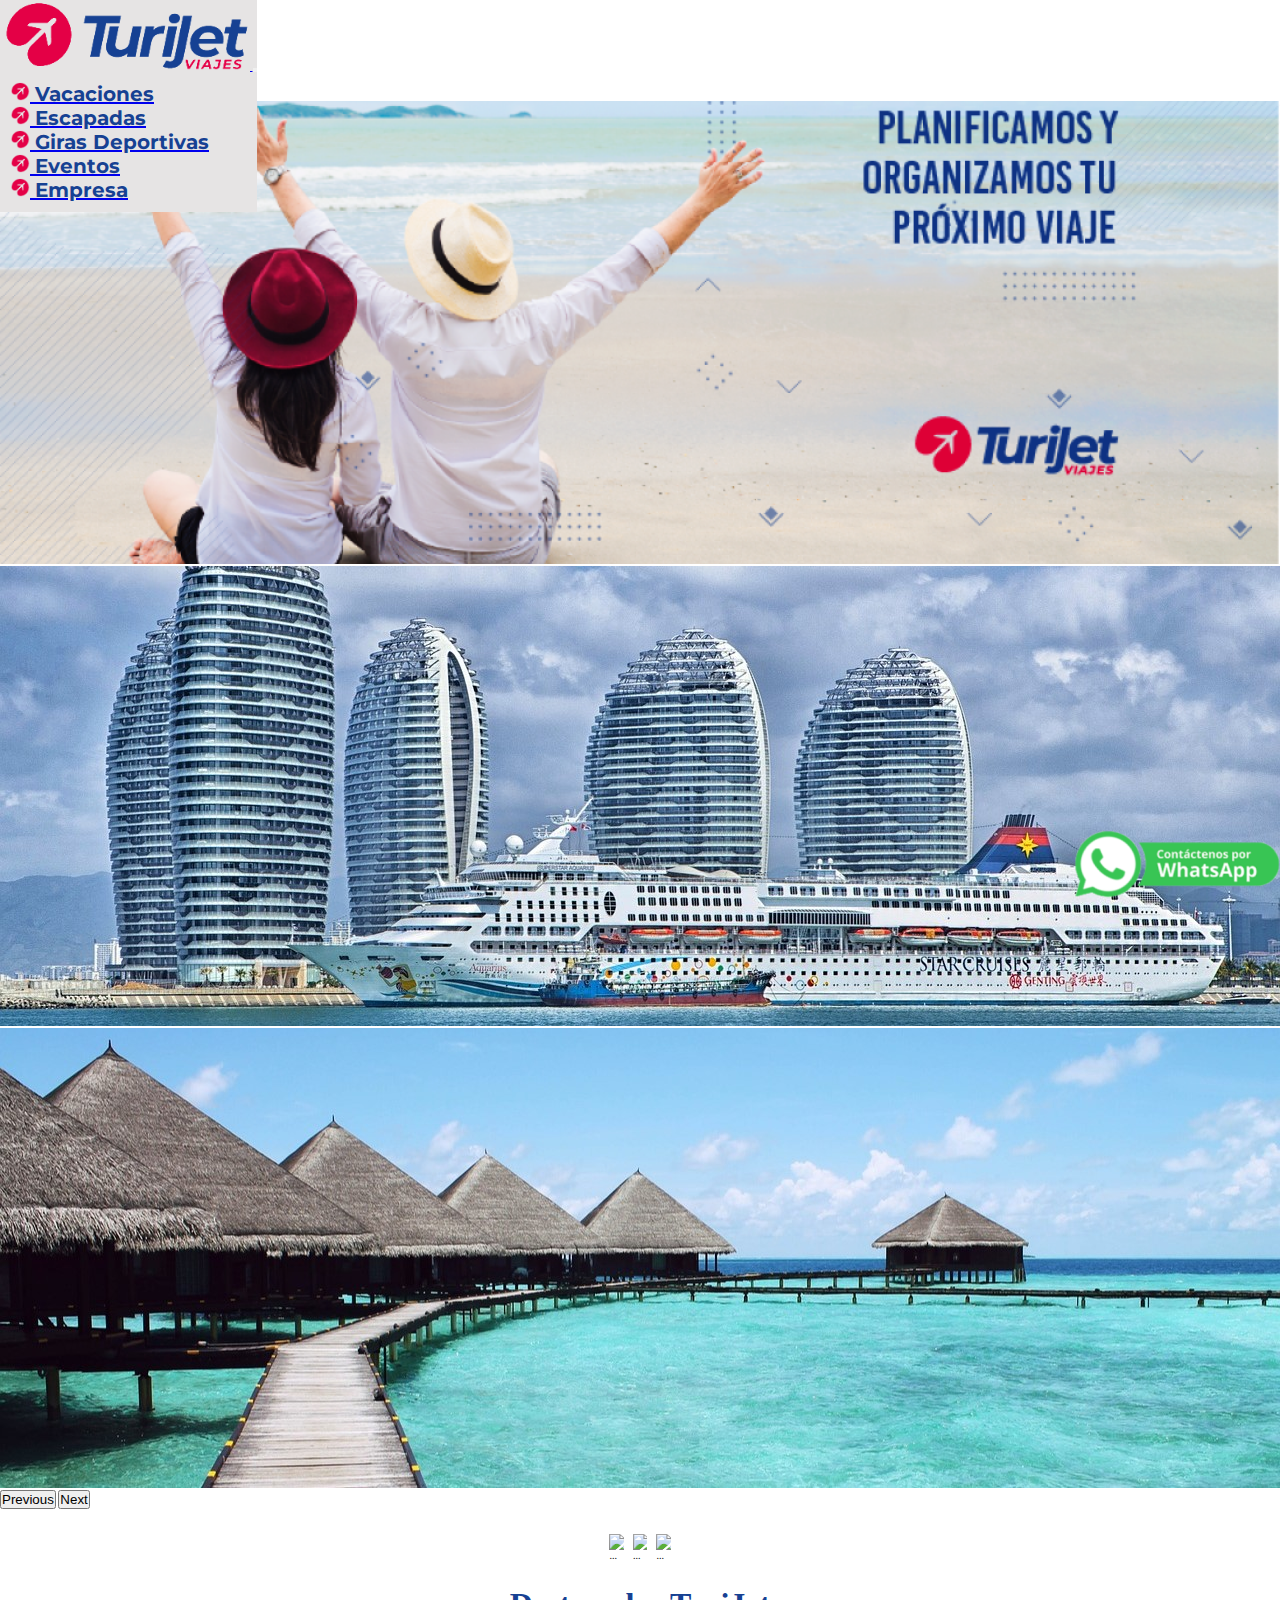
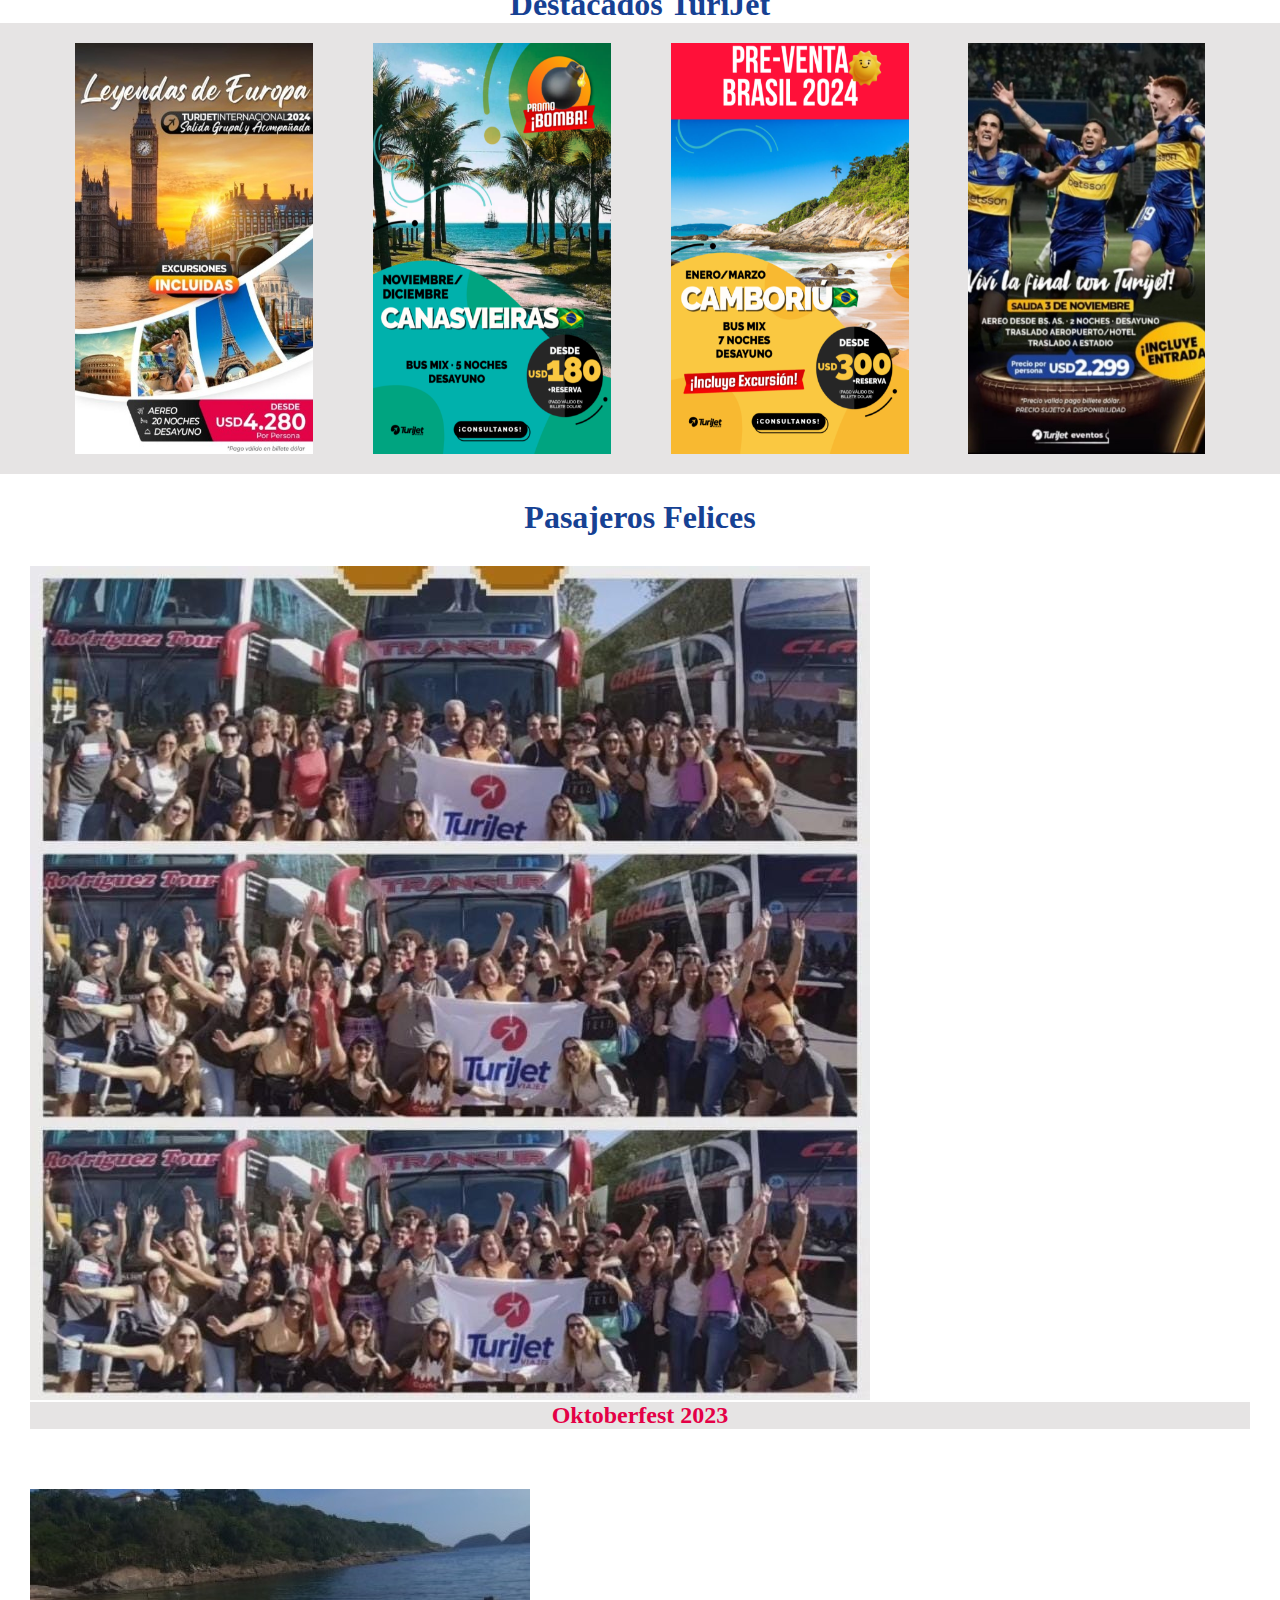
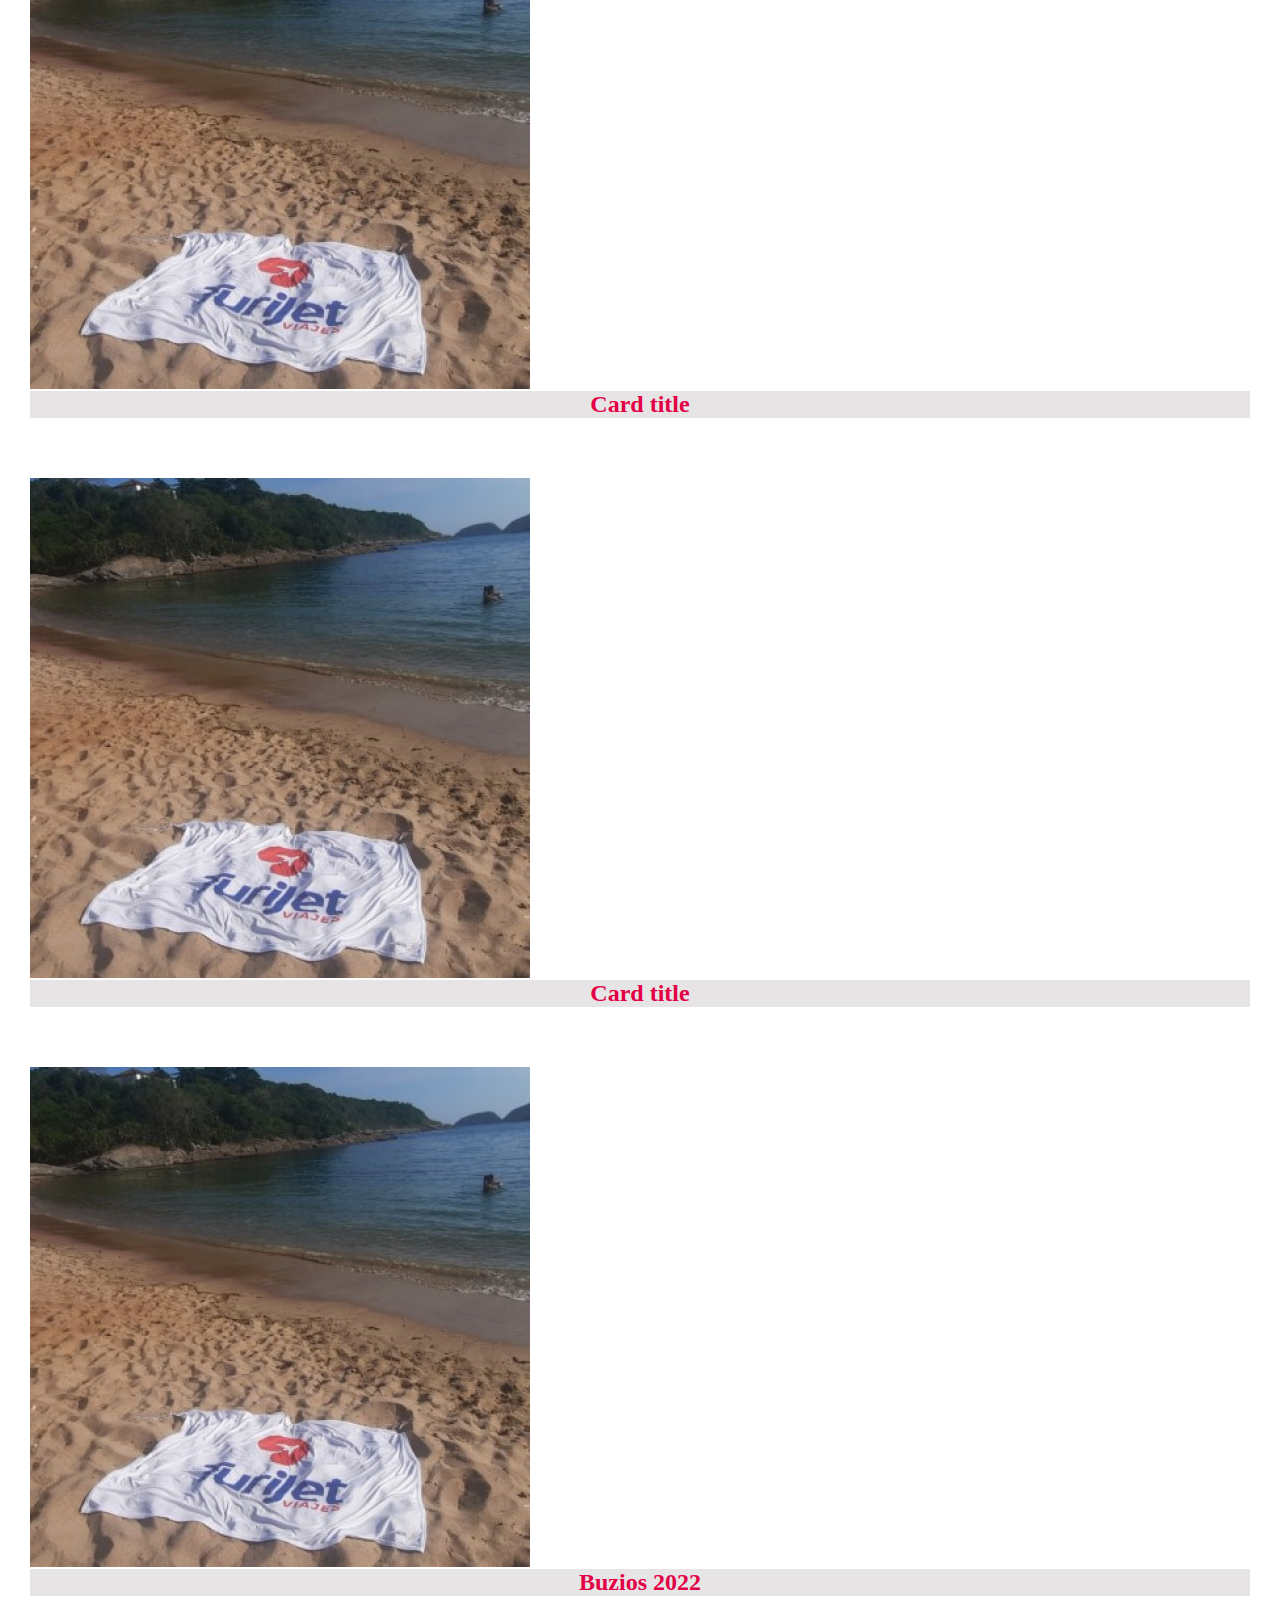
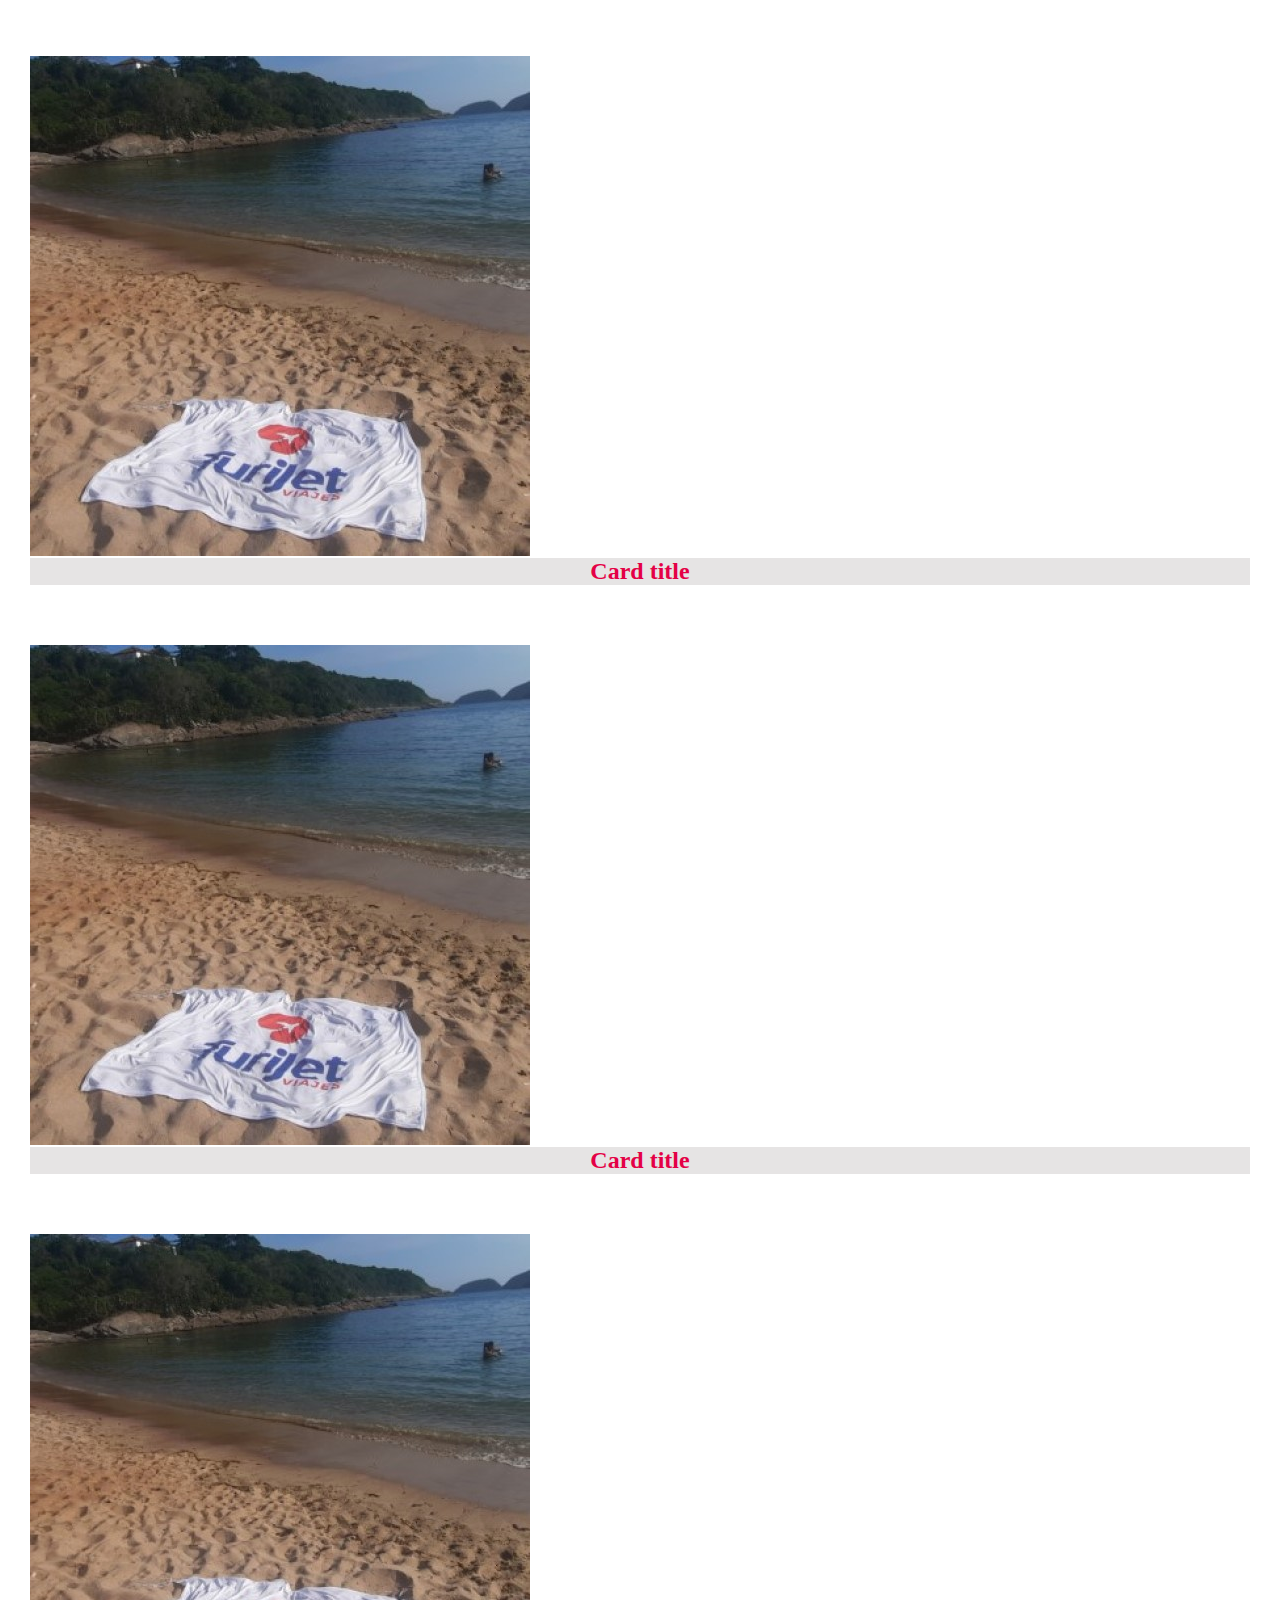
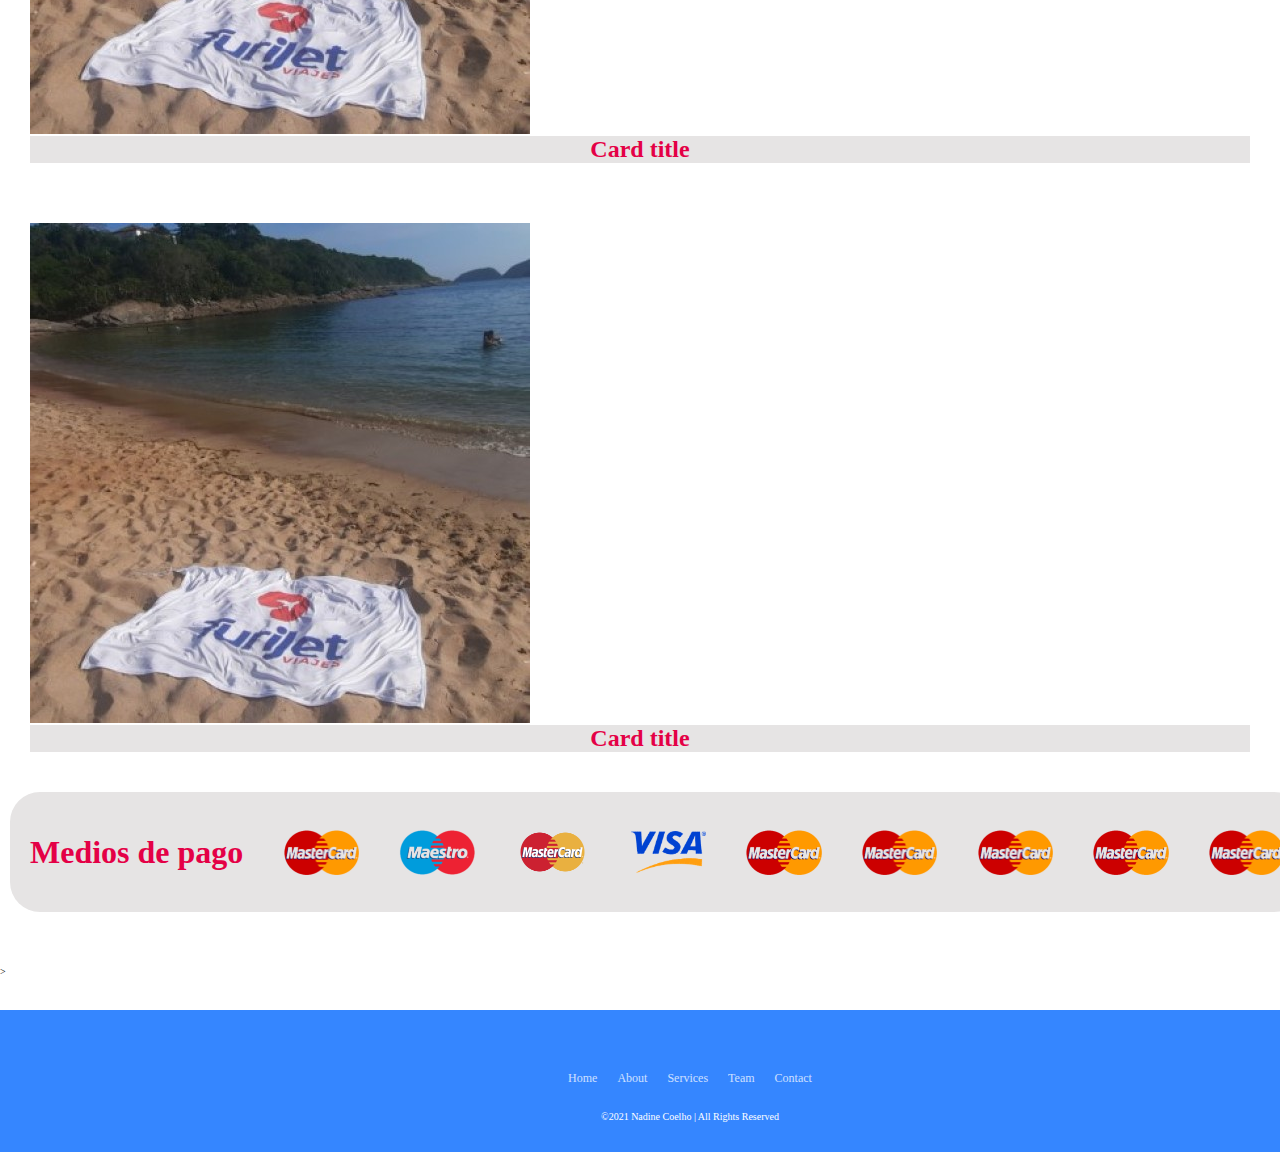
==== index.html @ 363be95a "Primera subida del proyecto, solo Index" ====
<!doctype html>
<html lang="en">
  <head>
    <meta charset="utf-8">
    <meta name="viewport" content="width=device-width, initial-scale=1">
    <link rel="icon" href="./Images/Logos/logo2.png">
    <title>Turijet.com.ar</title>
    <link href="https://cdn.jsdelivr.net/npm/bootstrap@5.3.1/dist/css/bootstrap.min.css" rel="stylesheet" integrity="sha384-4bw+/aepP/YC94hEpVNVgiZdgIC5+VKNBQNGCHeKRQN+PtmoHDEXuppvnDJzQIu9" crossorigin="anonymous">
    <link rel="stylesheet" href="./Css/Style.css">
</head>

  <body>
    <header>

      <nav class="navbar navbar-expand-lg bg-body-tertiary">
        <div class="container-fluid navpadre">
          <a class="navbar-brand" href="#">
            <img src="./Images/Logos/logo.png" alt="Logo" width="250" height="70">
          </a>
          <button class="navbar-toggler" type="button" data-bs-toggle="collapse" data-bs-target="#navbarNavAltMarkup" aria-controls="navbarNavAltMarkup" aria-expanded="false" aria-label="Toggle navigation">
            <span class="navbar-toggler-icon"></span>
          </button>
          <div class="collapse navbar-collapse " id="navbarNavAltMarkup">
            <div class="navbar-nav">
              
              <div class="botones">

              <a class="nav-link" aria-current="page" href="http://www.turismo.com.ar">
                <img src="./Images/Logos/logo2.png" class="logonav" alt="logo_chico" width="20"> 
                <span class="botone">
                Vacaciones
                </span>
              </a>

              </div>

              <div class="botones">

              <a class="nav-link probar" href="#">
                <img src="./Images/Logos/logo2.png" class="logonav" alt="logo_chico" width="20">
                <span class="botone">
                Escapadas
                </span>
              </a>
            </div>

            <div class="botones">
              
              
              <a class="nav-link" href="#">
                <img src="./Images/Logos/logo2.png" class="logonav" alt="logo_chico" width="20">
                <span class="botone">
                Giras Deportivas
                </span>
              </a>
            </div>

            <div class="botones">


              <a class="nav-link" href="#">
                <img src="./Images/Logos/logo2.png" class="logonav" alt="logo_chico" width="20">
                <span class="botone">
                  Eventos
              </span>
              </a>
              
            </div>
              <div class="botones">
              
              <a class="nav-link probar" href="#">
                <img src="./Images/Logos/logo2.png" class="logonav" alt="logo_chico" width="20">
                <span class="botone">
                Empresa
                </span>
              </a>
            </div>

          </div>
          </div>
        </div>
      </nav>

    </header>
<!-- fin navbar -->


    <section>

        

        <!-- principio carrousel -->

          <div id="carouselExampleIndicators" class="carousel slide container" data-bs-ride="carousel">
              <div class="carousel-indicators">
                <button type="button" data-bs-target="#carouselExampleIndicators" data-bs-slide-to="0" class="active" aria-current="true" aria-label="Slide 1"></button>
                <button type="button" data-bs-target="#carouselExampleIndicators" data-bs-slide-to="1" aria-label="Slide 2"></button>
                <button type="button" data-bs-target="#carouselExampleIndicators" data-bs-slide-to="2" aria-label="Slide 3"></button>
              </div>
              <div class="carousel-inner">
                <div class="carousel-item active">
                  <img src="./Images/gif_index/baner_1.png" class="d-block w-100" alt="...">
                </div>
                <div class="carousel-item">
                  <img src="./Images/gif_index/baner_2.jpg" class="d-block w-100" alt="...">
                </div>
                <div class="carousel-item">
                  <img src="./Images/gif_index/baner_3.jpg" class="d-block w-100" alt="...">
                </div>
              </div>
              <button class="carousel-control-prev" type="button" data-bs-target="#carouselExampleIndicators" data-bs-slide="prev">
                <span class="carousel-control-prev-icon" aria-hidden="true"></span>
                <span class="visually-hidden">Previous</span>
              </button>
              <button class="carousel-control-next" type="button" data-bs-target="#carouselExampleIndicators" data-bs-slide="next">
                <span class="carousel-control-next-icon" aria-hidden="true"></span>
                <span class="visually-hidden">Next</span>
              </button>
            </div>
    </div>
<!-- fin de carrousel -->


<!-- area Gif´s -->
<div class="grid-container">
  <div>
    <img src="./Images/gif_index/gif_1.gif" width="60%"  alt="...">
  </div>
  <div>
    <img src="./Images/gif_index/gif_1.gif" width="60%"  alt="...">
  </div>
  <div>
    <img src="./Images/gif_index/gif_1.gif" width="60%"  alt="...">
  </div>
</div>
<!-- area Gif´s -->

<!-- Logo Whatsapp -->
<span class="chatwa">
  <img src="./Images/Logos/botwa.png" alt="">
</span>
<!-- fin logo Whatsapp-->



<!--Principio de destacados-->
<h1>Destacados TuriJet</h1>


<div class="grid-container2">
  <div>
      <img src="./Images/gif_index/dest1.jpeg"  alt="...">
  </div>

  <div>
          <img src="./Images/gif_index/dest2.png"  alt="...">
  </div>
    
    <div>
          <img src="./Images/gif_index/dest3.png" alt="...">
    </div>

    <div>
      <img src="./Images/gif_index/dest4.jpeg" alt="...">
    </div>  
</div>
<!--Fin de destacados-->


<!--Principio Pasajeros felices-->
<h2>Pasajeros Felices</h2>

<div class="text-center">
  <div class="row row-cols-1 row-cols-sm-2 row-cols-md-4 scrole">
    <div class="col contpass">
      
      <div class="card text-bg-dark">
        <img src="./Images/gif_index/pasaj_fel/pas66.jpeg" class="card-img" alt="...">
        <div class="card-img-overlay">
          <h5 class="card-title">Oktoberfest 2023</h5>
          
        </div>
      </div>

    </div>
    <div class="col contpass">
      
      <div class="card text-bg-dark">
        <img src="./Images/gif_index/pasaj_fel/pas4.jpg" class="card-img" alt="...">
        <div class="card-img-overlay">
          <h5 class="card-title">Card title</h5>
          <!-- <p class="card-text">This is a wider card with supporting text below as a natural lead-in to additional content. This content is a little bit longer.</p>
          <p class="card-text"><small>Last updated 3 mins ago</small></p> -->
        </div>
      </div>

    </div>
    <div class="col contpass">
      
      <div class="card text-bg-dark">
        <img src="./Images/gif_index/pasaj_fel/pas4.jpg" class="card-img" alt="...">
        <div class="card-img-overlay">
          <h5 class="card-title">Card title</h5>
          <!-- <p class="card-text">This is a wider card with supporting text below as a natural lead-in to additional content. This content is a little bit longer.</p>
          <p class="card-text"><small>Last updated 3 mins ago</small></p> -->
        </div>
      </div>

    </div>
    <div class="col contpass">
      
      <div class="card text-bg-dark">
        <img src="./Images/gif_index/pasaj_fel/pas4.jpg" class="card-img" alt="...">
        <div class="card-img-overlay">
          <h5 class="card-title">Buzios 2022</h5>
          <!-- <p class="card-text">This is a wider card with supporting text below as a natural lead-in to additional content. This content is a little bit longer.</p>
          <p class="card-text"><small>Last updated 3 mins ago</small></p> -->
        </div>
      </div>

    </div>
    <div class="col contpass">
      
      <div class="card text-bg-dark">
        <img src="./Images/gif_index/pasaj_fel/pas4.jpg" class="card-img" alt="...">
        <div class="card-img-overlay">
          <h5 class="card-title">Card title</h5>
          <!-- <p class="card-text">This is a wider card with supporting text below as a natural lead-in to additional content. This content is a little bit longer.</p>
          <p class="card-text"><small>Last updated 3 mins ago</small></p> -->
        </div>
      </div>

    </div>
    <div class="col contpass">
      
      <div class="card text-bg-dark">
        <img src="./Images/gif_index/pasaj_fel/pas4.jpg" class="card-img" alt="...">
        <div class="card-img-overlay">
          <h5 class="card-title">Card title</h5>
          <!-- <p class="card-text">This is a wider card with supporting text below as a natural lead-in to additional content. This content is a little bit longer.</p>
          <p class="card-text"><small>Last updated 3 mins ago</small></p> -->
        </div>
      </div>

    </div>
    <div class="col contpass">
      
      <div class="card text-bg-dark">
        <img src="./Images/gif_index/pasaj_fel/pas4.jpg" class="card-img" alt="...">
        <div class="card-img-overlay">
          <h5 class="card-title">Card title</h5>
          <!-- <p class="card-text">This is a wider card with supporting text below as a natural lead-in to additional content. This content is a little bit longer.</p>
          <p class="card-text"><small>Last updated 3 mins ago</small></p> -->
        </div>
      </div>

    </div>
    <div class="col contpass">
      
      <div class="card text-bg-dark">
        <img src="./Images/gif_index/pasaj_fel/pas4.jpg" class="card-img" alt="...">
        <div class="card-img-overlay">
          <h5 class="card-title">Card title</h5>
          <!-- <p class="card-text">This is a wider card with supporting text below as a natural lead-in to additional content. This content is a little bit longer.</p>
          <p class="card-text"><small>Last updated 3 mins ago</small></p> -->
        </div>
      </div>

    </div>
  </div>
</div>
<!--FIN Pasajeros felices-->
        
<div class="pagos">
  <h5>Medios de pago</h5>
  <img src="./Images/gif_index/pagos/master.png" width="6%" alt="">
  <img src="./Images/gif_index/pagos/debito.png" width="6%" alt="">
  <img src="./Images/gif_index/pagos/master2.png" width="6%" alt="">
  <img src="./Images/gif_index/pagos/visa3.png" width="6%" alt="">
  <img src="./Images/gif_index/pagos/master.png" width="6%" alt="">
  <img src="./Images/gif_index/pagos/master.png" width="6%" alt="">
  <img src="./Images/gif_index/pagos/master.png" width="6%" alt="">
  <img src="./Images/gif_index/pagos/master.png" width="6%" alt="">
  <img src="./Images/gif_index/pagos/master.png" width="6%" alt="">
</div>
    </section>
<br><br><br><br>
><br><br><br><br>
   <!-- Principio de footer -->
 
   
   <footer class="footer">
    <div class="waves">
      <div class="wave" id="wave1"></div>
      <div class="wave" id="wave2"></div>
      <div class="wave" id="wave3"></div>
      <div class="wave" id="wave4"></div>
    </div>
    <ul class="social-icon">
      <li class="social-icon__item"><a class="social-icon__link" href="#">
          <ion-icon name="logo-facebook"></ion-icon>
        </a></li>
      <li class="social-icon__item"><a class="social-icon__link" href="#">
          <ion-icon name="logo-twitter"></ion-icon>
        </a></li>
      <li class="social-icon__item"><a class="social-icon__link" href="#">
          <ion-icon name="logo-linkedin"></ion-icon>
        </a></li>
      <li class="social-icon__item"><a class="social-icon__link" href="#">
          <ion-icon name="logo-instagram"></ion-icon>
        </a></li>
    </ul>
    <ul class="menu">
      <li class="menu__item"><a class="menu__link" href="#">Home</a></li>
      <li class="menu__item"><a class="menu__link" href="#">About</a></li>
      <li class="menu__item"><a class="menu__link" href="#">Services</a></li>
      <li class="menu__item"><a class="menu__link" href="#">Team</a></li>
      <li class="menu__item"><a class="menu__link" href="#">Contact</a></li>

    </ul>
    <p>&copy;2021 Nadine Coelho | All Rights Reserved</p>
  </footer>
  <script type="module" src="https://unpkg.com/ionicons@5.5.2/dist/ionicons/ionicons.esm.js"></script>
  <script nomodule src="https://unpkg.com/ionicons@5.5.2/dist/ionicons/ionicons.js"></script>
    
    <!-- fin del footer importado -->
    
    <script src="https://cdn.jsdelivr.net/npm/bootstrap@5.3.1/dist/js/bootstrap.bundle.min.js" integrity="sha384-HwwvtgBNo3bZJJLYd8oVXjrBZt8cqVSpeBNS5n7C8IVInixGAoxmnlMuBnhbgrkm" crossorigin="anonymous"></script>
  </body>
</html>
---- Css/Style.css ----
@import url('https://fonts.googleapis.com/css2?family=Montserrat:ital,wght@1,700&display=swap');



*{
    margin: 0;
    padding: 0;
    /*resetea los margenes de la pagina*/
}

html{
    font-size: 62.5%;
    }


.container-fluid{
    background-color: rgb(230, 228, 228);
    border-top: 0;
    /* border-bottom: solid 1px rgb(228, 0, 70); */
}  
  
  
  .navbar-nav{
    height: 100%;
    width: 100%;
    align-items: center;
    justify-content:space-between;
    font-family: 'Montserrat', sans-serif;
    font-size: 2rem;
    padding: 1rem 1rem;
  }

.botone{
    color: rgb(22 65, 147);
    transition: 1s;
    font-weight:bolder;
}
.botones{
    transition: 1s;
} 

.botones:hover{
    transform: scale(1.3);
    }

.botone:hover{
    color: rgb(228, 0, 70);
}


.navpadre{
    position: fixed;
    top: 0px;
    z-index: 3;
}

.carousel{
    margin-top: 90px;
}

.grid-container{
    display: grid;
    grid-template-columns: auto auto auto;
    grid-template-rows: auto;
    justify-content: center;
}


.grid-container div{
    display: flex;
    justify-content:center;
    margin-top: 25px;
    margin-bottom: 25px;
}

.grid-container div{
    transition: 1s;
    cursor: pointer;
} 

.grid-container div:hover{
    transform: scale(1.1);
    }




h1{
    text-align: center;
    color: rgb(22 65, 147); 
    font-size:xx-large; 
}


.grid-container2{
    background-color:  rgb(230, 228, 228);
    display: grid;
    grid-template-columns: auto auto auto auto;
    justify-content: center;
    margin-bottom: 25px;
}


.grid-container2 div{
    display: flex;
    justify-content:center;
}

.grid-container2 div img{
 width: 80%;   
 padding: 20px;
}

.grid-container2 div{
    transition: 1s;
} 

.grid-container2 div:hover{
    transform: scale(1.1);
    }


.chatwa{
    /* background-color: black; */
    position: fixed;
    bottom: 0px;
    right: 0px;
    z-index: 3;
}

h2{
    text-align: center;
    color: rgb(22 65, 147); 
    font-size:xx-large; 
}

.card-title{
background-color: rgb(230, 228, 228);
    color:  rgb(228, 0, 70);
    font-size:x-large;
}

h5{
    text-align: center;
    color:  rgb(228, 0, 70);
    font-size:xx-large; 
}


.contpass{
    padding: 30px;
    
}


.scrole{
    width: 100%;
}
.pagos{
    display: flex;
    width: 98%;
    height: 80px;
    background-color:   rgb(230, 228, 228);
    align-items: center;
    justify-content:space-between;
    padding: 20px;
    border-radius: 30px;
    margin: 10px;

}

/* principiofooter */

.footer {
    position: relative;
    width: 100%;
    background: #3586ff;
    min-height: 100px;
    padding: 20px 50px;
    display: flex;
    justify-content: center;
    align-items: center;
    flex-direction: column;
  }
  
  .social-icon,
  .menu {
    position: relative;
    display: flex;
    justify-content: center;
    align-items: center;
    margin: 10px 0;
    flex-wrap: wrap;
  }
  
  .social-icon__item,
  .menu__item {
    list-style: none;
  }
  
  .social-icon__link {
    font-size: 2rem;
    color: #fff;
    margin: 0 10px;
    display: inline-block;
    transition: 0.5s;
  }
  .social-icon__link:hover {
    transform: translateY(-10px);
  }
  
  .menu__link {
    font-size: 1.2rem;
    color: #fff;
    margin: 0 10px;
    display: inline-block;
    transition: 0.5s;
    text-decoration: none;
    opacity: 0.75;
    font-weight: 300;
  }
  
  .menu__link:hover {
    opacity: 1;
  }
  
  .footer p {
    color: #fff;
    margin: 15px 0 10px 0;
    font-size: 1rem;
    font-weight: 300;
  }
  
  .wave {
    position: absolute;
    top: -100px;
    left: 0;
    width: 100%;
    height: 100px;
    background: url("https://i.ibb.co/wQZVxxk/wave.png");
    background-size: 1000px 100px;
  }
  
  .wave#wave1 {
    z-index: 1000;
    opacity: 1;
    bottom: 0;
    animation: animateWaves 4s linear infinite;
  }
  
  .wave#wave2 {
    z-index: 999;
    opacity: 0.5;
    bottom: 10px;
    animation: animate 4s linear infinite !important;
  }
  
  .wave#wave3 {
    z-index: 1000;
    opacity: 0.2;
    bottom: 15px;
    animation: animateWaves 3s linear infinite;
  }
  
  .wave#wave4 {
    z-index: 999;
    opacity: 0.7;
    bottom: 20px;
    animation: animate 3s linear infinite;
  }
  
  @keyframes animateWaves {
    0% {
      background-position-x: 1000px;
    }
    100% {
      background-positon-x: 0px;
    }
  }
  
  @keyframes animate {
    0% {
      background-position-x: -1000px;
    }
    100% {
      background-positon-x: 0px;
    }
  }

/* fin de footer */






@media screen and (max-width: 576px) {
    
    .grid-container{
        grid-template-columns: auto;
        grid-template-rows: auto auto auto;
    }
    .grid-container2{
            grid-template-columns: auto;
            grid-template-rows: auto auto auto auto;
        }
}


@media screen and (min-width: 577px) and (max-width: 767px) {
    .grid-container{
        grid-template-columns: auto;
        grid-template-rows: auto auto auto;
    }
    .grid-container2{
            grid-template-columns: auto auto;
            grid-template-rows: auto auto;
        }
}
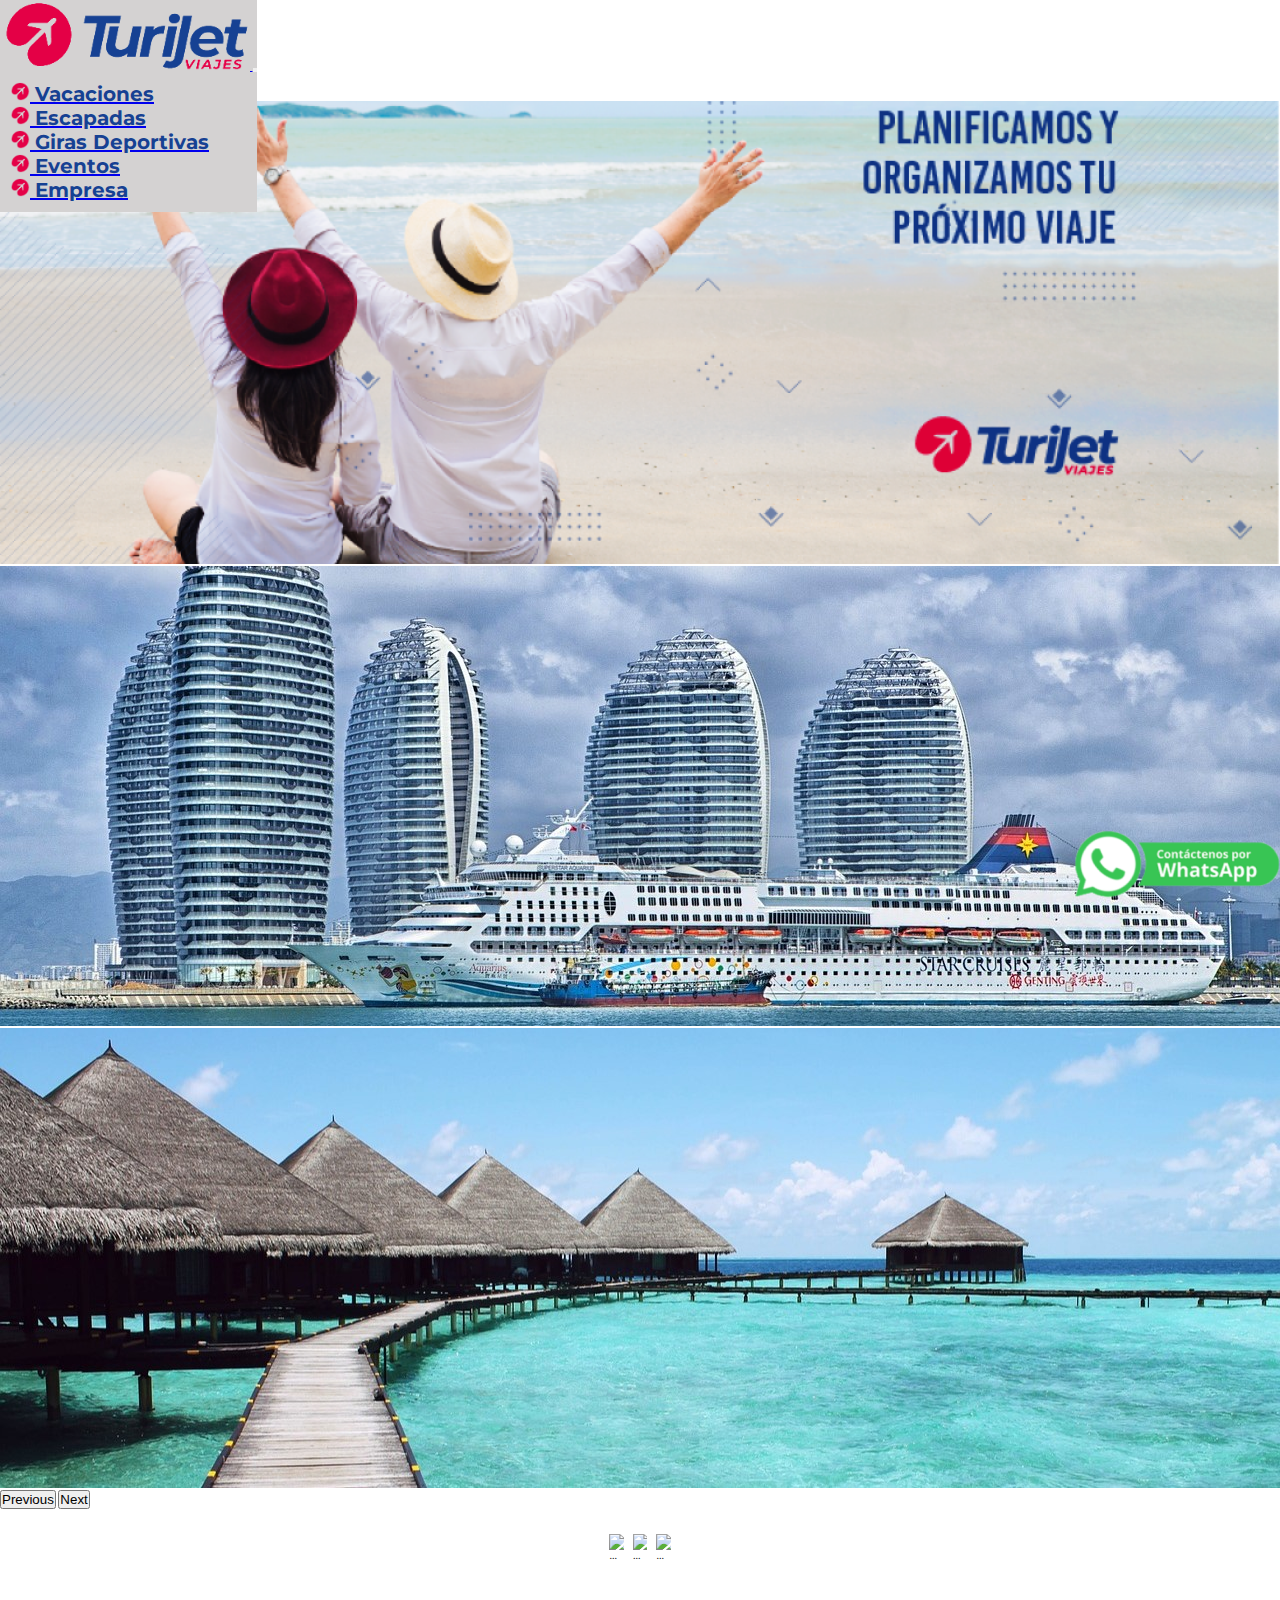
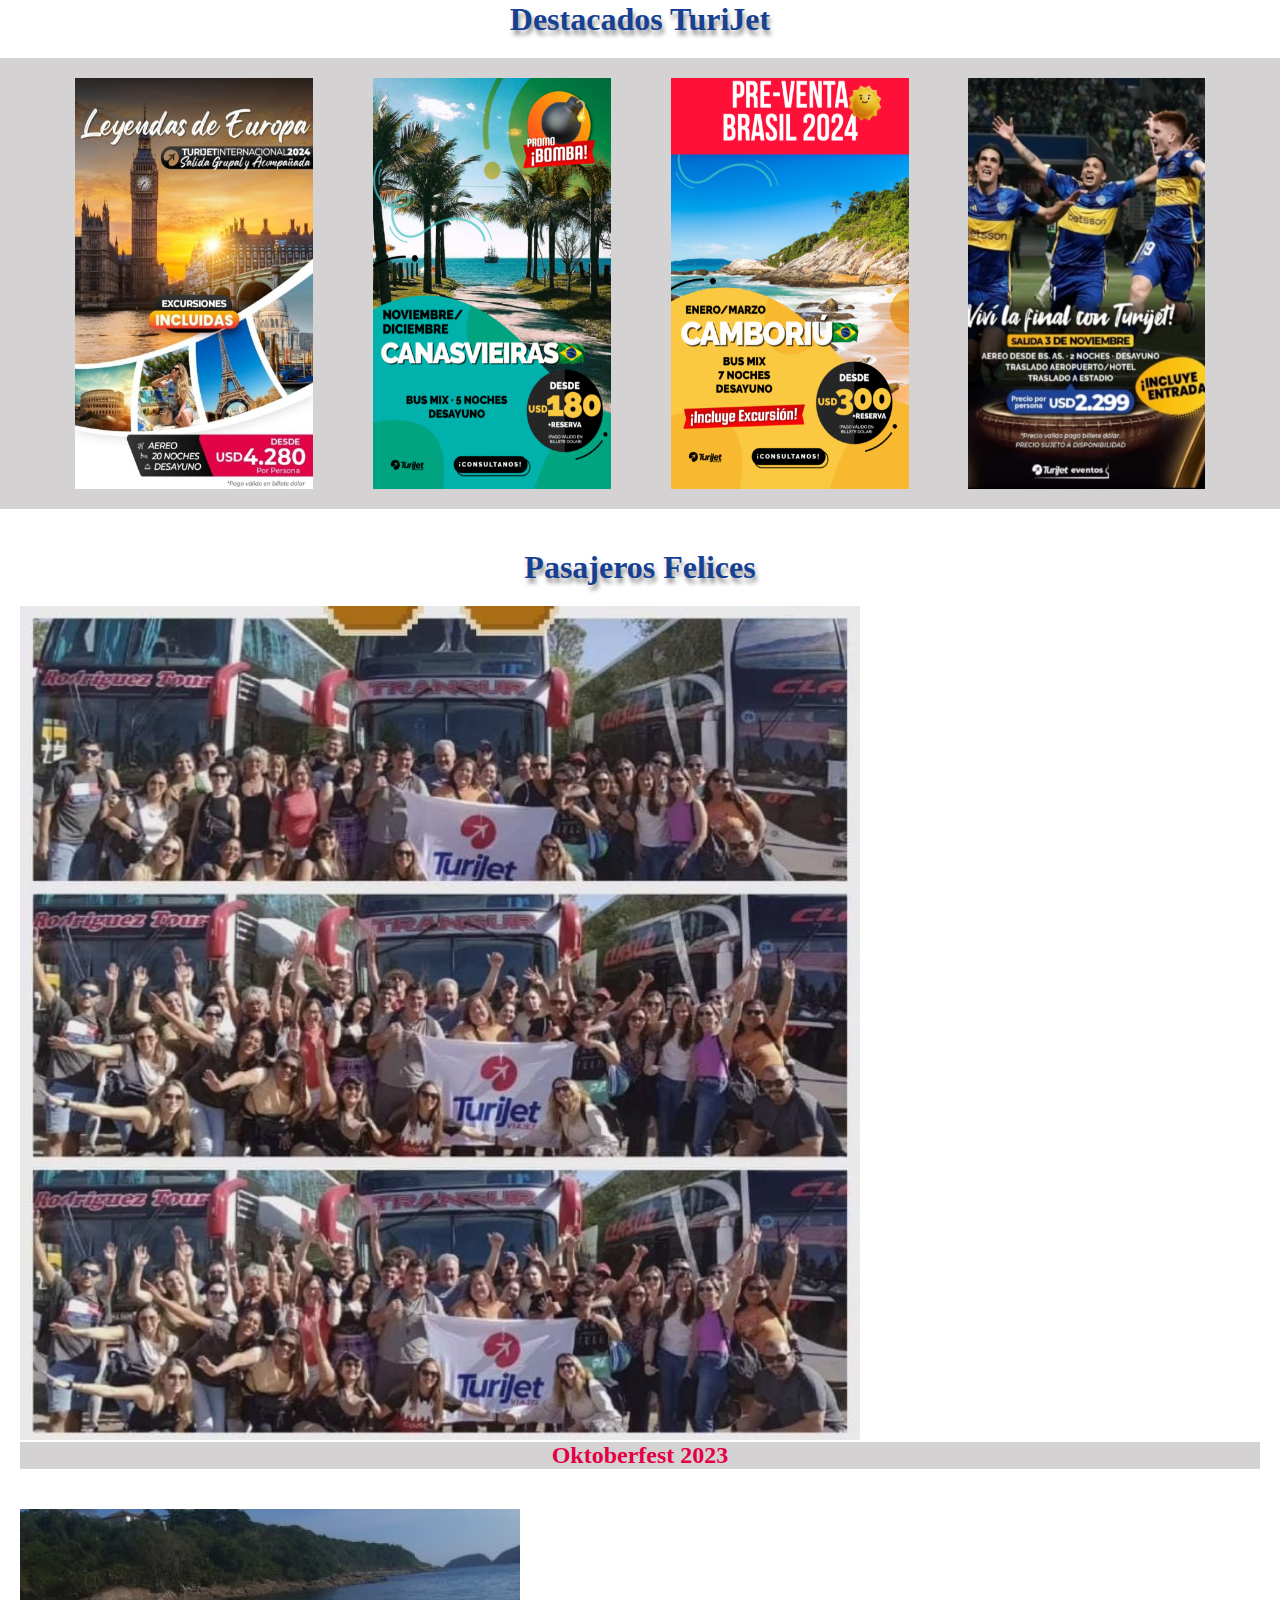
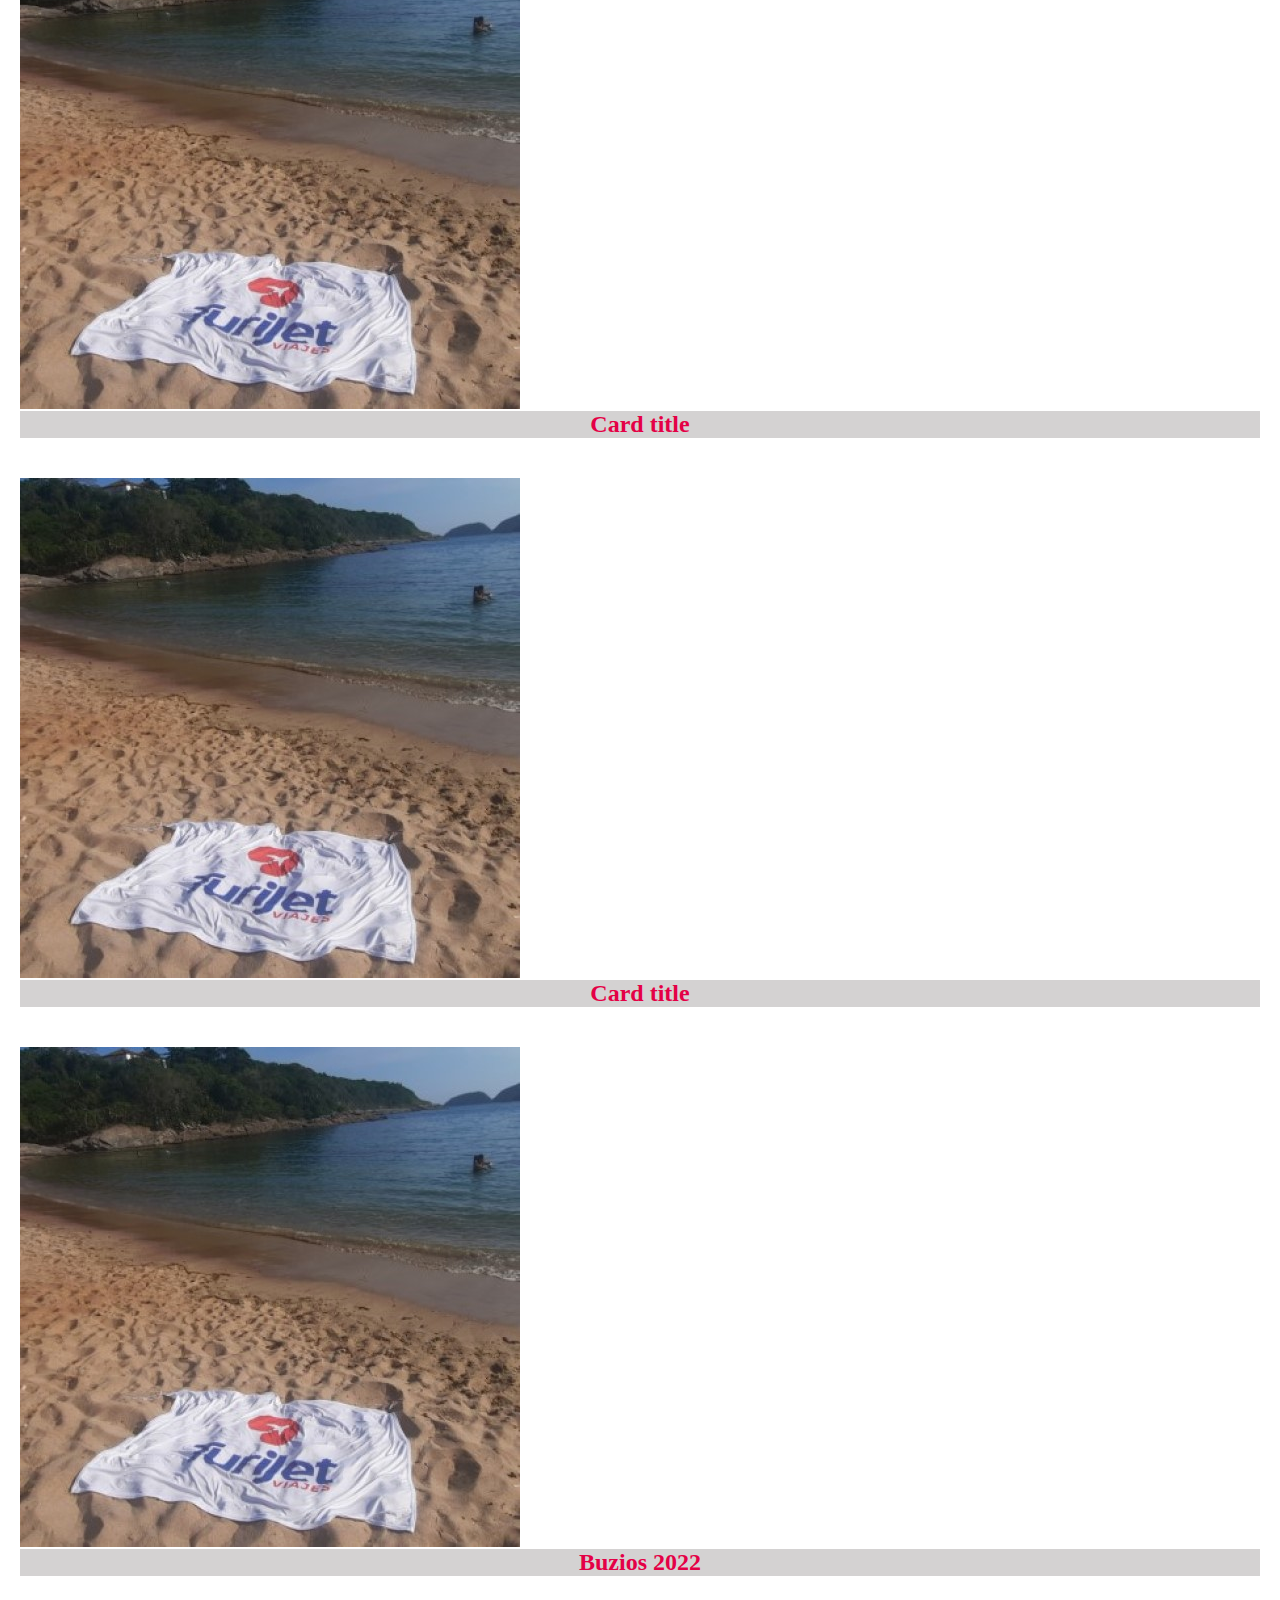
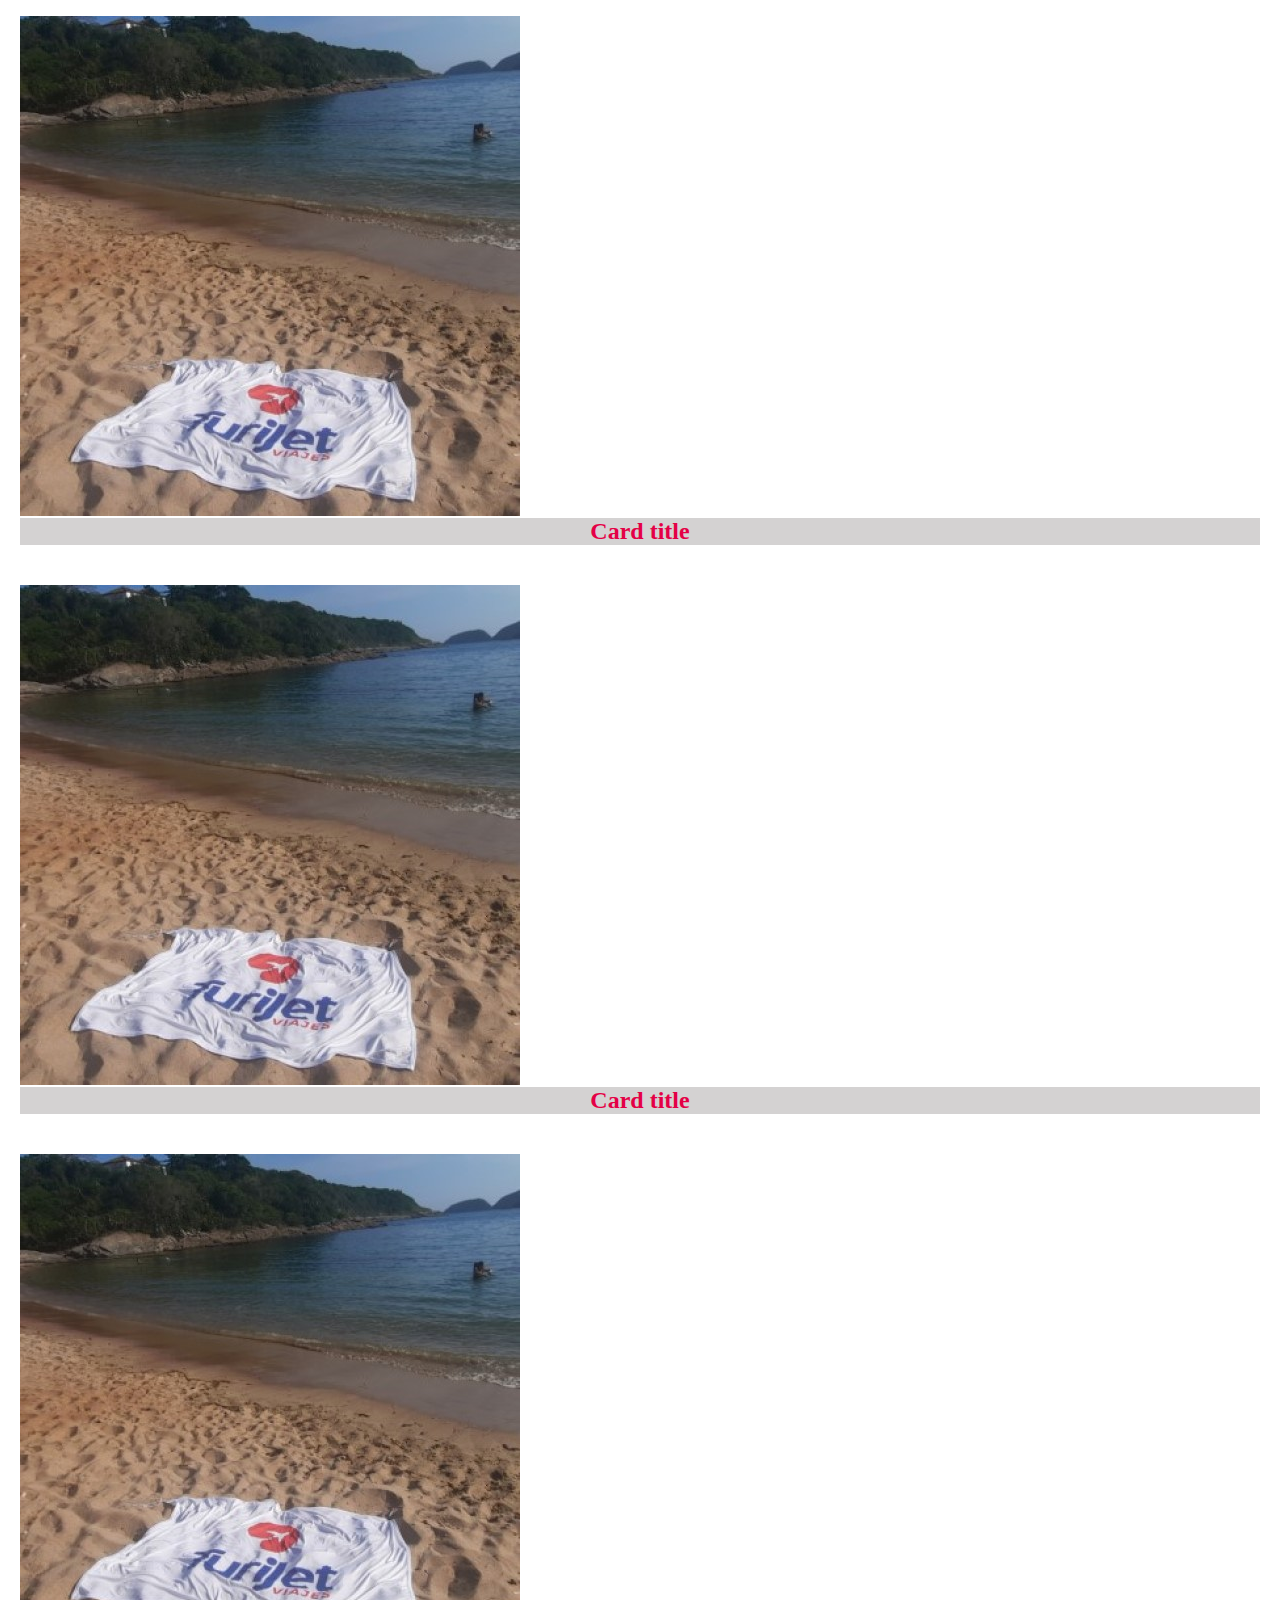
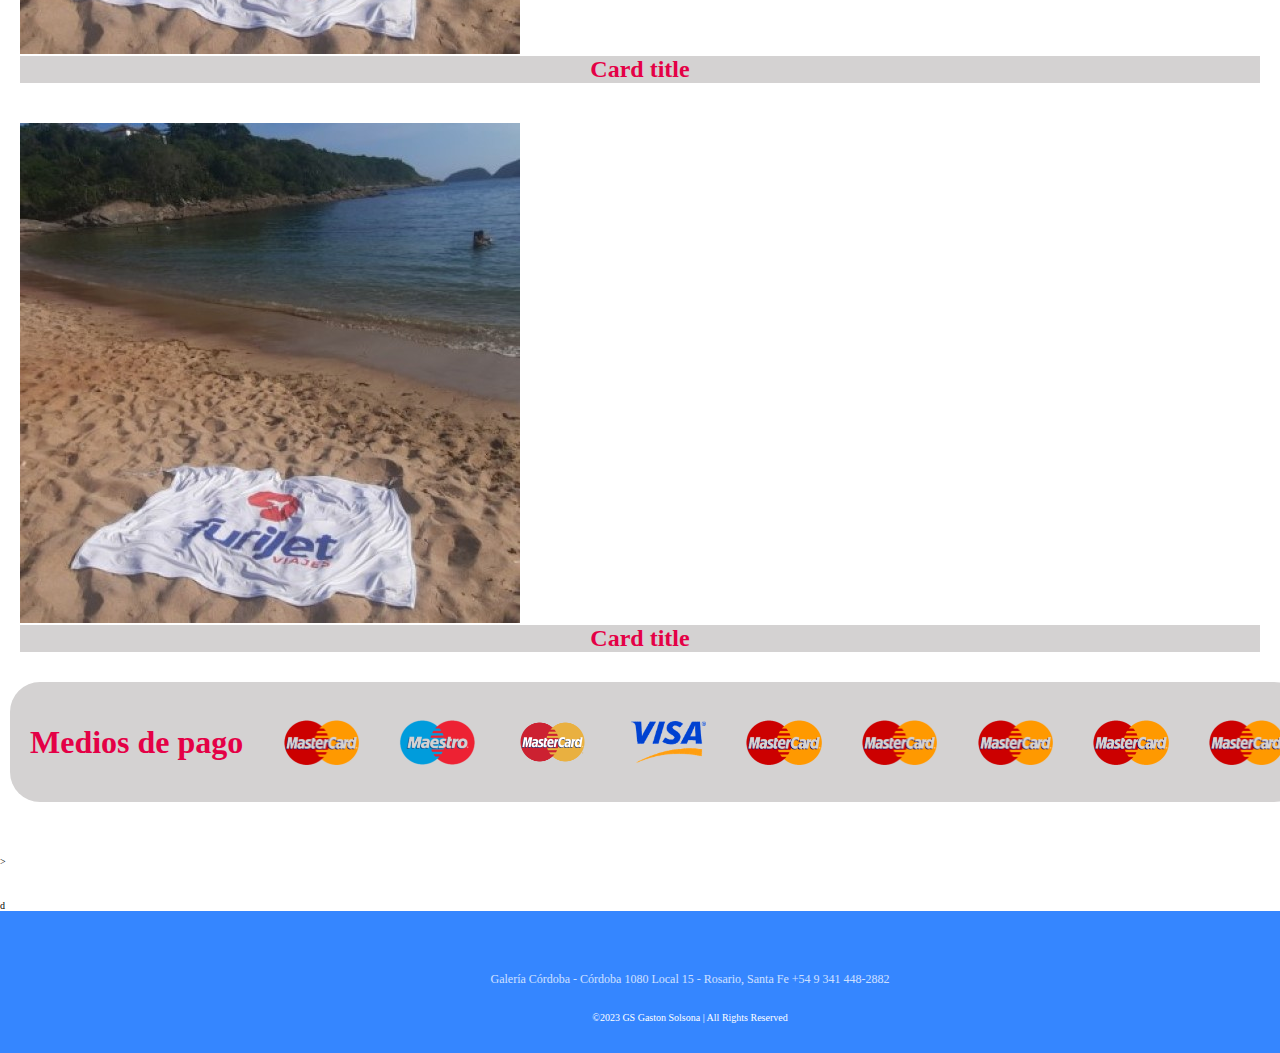
==== commit 0ea52e90: "pagina index terminada, falta responsive de medios de pago" ====
--- a/index.html
+++ b/index.html
@@ -14,7 +14,7 @@
 
       <nav class="navbar navbar-expand-lg bg-body-tertiary">
         <div class="container-fluid navpadre">
-          <a class="navbar-brand" href="#">
+          <a class="navbar-brand" href="index.html">
             <img src="./Images/Logos/logo.png" alt="Logo" width="250" height="70">
           </a>
           <button class="navbar-toggler" type="button" data-bs-toggle="collapse" data-bs-target="#navbarNavAltMarkup" aria-controls="navbarNavAltMarkup" aria-expanded="false" aria-label="Toggle navigation">
@@ -286,10 +286,9 @@
     </section>
 <br><br><br><br>
 ><br><br><br><br>
-   <!-- Principio de footer -->
- 
-   
-   <footer class="footer">
+<!-- Principio de footer -->
+d
+<footer class="footer">
     <div class="waves">
       <div class="wave" id="wave1"></div>
       <div class="wave" id="wave2"></div>
@@ -297,28 +296,36 @@
       <div class="wave" id="wave4"></div>
     </div>
     <ul class="social-icon">
-      <li class="social-icon__item"><a class="social-icon__link" href="#">
+      <li class="social-icon__item"><a class="social-icon__link" href="https://www.facebook.com/TurijetOK" target="_blank">
           <ion-icon name="logo-facebook"></ion-icon>
         </a></li>
-      <li class="social-icon__item"><a class="social-icon__link" href="#">
-          <ion-icon name="logo-twitter"></ion-icon>
-        </a></li>
-      <li class="social-icon__item"><a class="social-icon__link" href="#">
-          <ion-icon name="logo-linkedin"></ion-icon>
-        </a></li>
-      <li class="social-icon__item"><a class="social-icon__link" href="#">
+
+      <li class="social-icon__item"><a class="social-icon__link" href="https://www.instagram.com/turijet/" target="_blank">
           <ion-icon name="logo-instagram"></ion-icon>
+        </a></li>
+
+      <li class="social-icon__item"><a class="social-icon__link" href="https://www.tiktok.com/@turijet" target="_blank">
+          
+          <ion-icon name="logo-tiktok"></ion-icon>
+
+        </a></li>
+      <li class="social-icon__item"><a class="social-icon__link" href="https://www.youtube.com/turijet/" target="_blank">
+          <ion-icon name="logo-youtube"></ion-icon>
+        </a></li>
+        <li class="social-icon__item"><a class="social-icon__link" href="https://www.google.com.ar/maps/search/turijet/@-32.9450894,-60.6392567,17z?entry=ttu" target="_blank">
+          <ion-icon name="location-outline"></ion-icon>
         </a></li>
     </ul>
     <ul class="menu">
-      <li class="menu__item"><a class="menu__link" href="#">Home</a></li>
-      <li class="menu__item"><a class="menu__link" href="#">About</a></li>
+      <li class="menu__item"><a class="menu__link" href="#">
+        Galería Córdoba - Córdoba 1080 Local 15 - Rosario, Santa Fe  +54 9 341 448-2882</a></li>
+      <!-- <li class="menu__item"><a class="menu__link" href="#">About</a></li>
       <li class="menu__item"><a class="menu__link" href="#">Services</a></li>
       <li class="menu__item"><a class="menu__link" href="#">Team</a></li>
-      <li class="menu__item"><a class="menu__link" href="#">Contact</a></li>
+      <li class="menu__item"><a class="menu__link" href="#">Contact</a></li> -->
 
     </ul>
-    <p>&copy;2021 Nadine Coelho | All Rights Reserved</p>
+    <p>&copy;2023 GS Gaston Solsona | All Rights Reserved</p>
   </footer>
   <script type="module" src="https://unpkg.com/ionicons@5.5.2/dist/ionicons/ionicons.esm.js"></script>
   <script nomodule src="https://unpkg.com/ionicons@5.5.2/dist/ionicons/ionicons.js"></script>
--- a/Css/Style.css
+++ b/Css/Style.css
@@ -16,7 +16,7 @@
 
 
 .container-fluid{
-    background-color: rgb(230, 228, 228);
+    background-color: rgb(212, 210, 210);
     border-top: 0;
     /* border-bottom: solid 1px rgb(228, 0, 70); */
 }  
@@ -62,6 +62,7 @@
 
 .grid-container{
     display: grid;
+    margin-bottom: 15px;
     grid-template-columns: auto auto auto;
     grid-template-rows: auto;
     justify-content: center;
@@ -88,14 +89,16 @@
 
 
 h1{
+  padding-bottom: 20px;
     text-align: center;
     color: rgb(22 65, 147); 
     font-size:xx-large; 
+    text-shadow: 2px 5px 4px rgb(151, 151, 151);
 }
 
 
 .grid-container2{
-    background-color:  rgb(230, 228, 228);
+    background-color:  rgb(212, 210, 210);
     display: grid;
     grid-template-columns: auto auto auto auto;
     justify-content: center;
@@ -127,17 +130,19 @@
     position: fixed;
     bottom: 0px;
     right: 0px;
-    z-index: 3;
+    z-index: 1001;
 }
 
 h2{
+  padding-top: 15px;
     text-align: center;
     color: rgb(22 65, 147); 
     font-size:xx-large; 
+    text-shadow: 2px 5px 4px rgb(151, 151, 151);
 }
 
 .card-title{
-background-color: rgb(230, 228, 228);
+    background-color: rgb(212, 210, 210);
     color:  rgb(228, 0, 70);
     font-size:x-large;
 }
@@ -150,10 +155,17 @@
 
 
 .contpass{
-    padding: 30px;
-    
-}
-
+    padding: 20px;
+}
+
+.card{
+  transition: box-shadow 0.5s ease;
+    cursor: pointer;
+}
+
+.card:hover{
+  box-shadow: 0 0 2rem rgb(228, 0, 70, 1);
+}
 
 .scrole{
     width: 100%;
@@ -162,7 +174,7 @@
     display: flex;
     width: 98%;
     height: 80px;
-    background-color:   rgb(230, 228, 228);
+    background-color:   rgb(212, 210, 210);
     align-items: center;
     justify-content:space-between;
     padding: 20px;
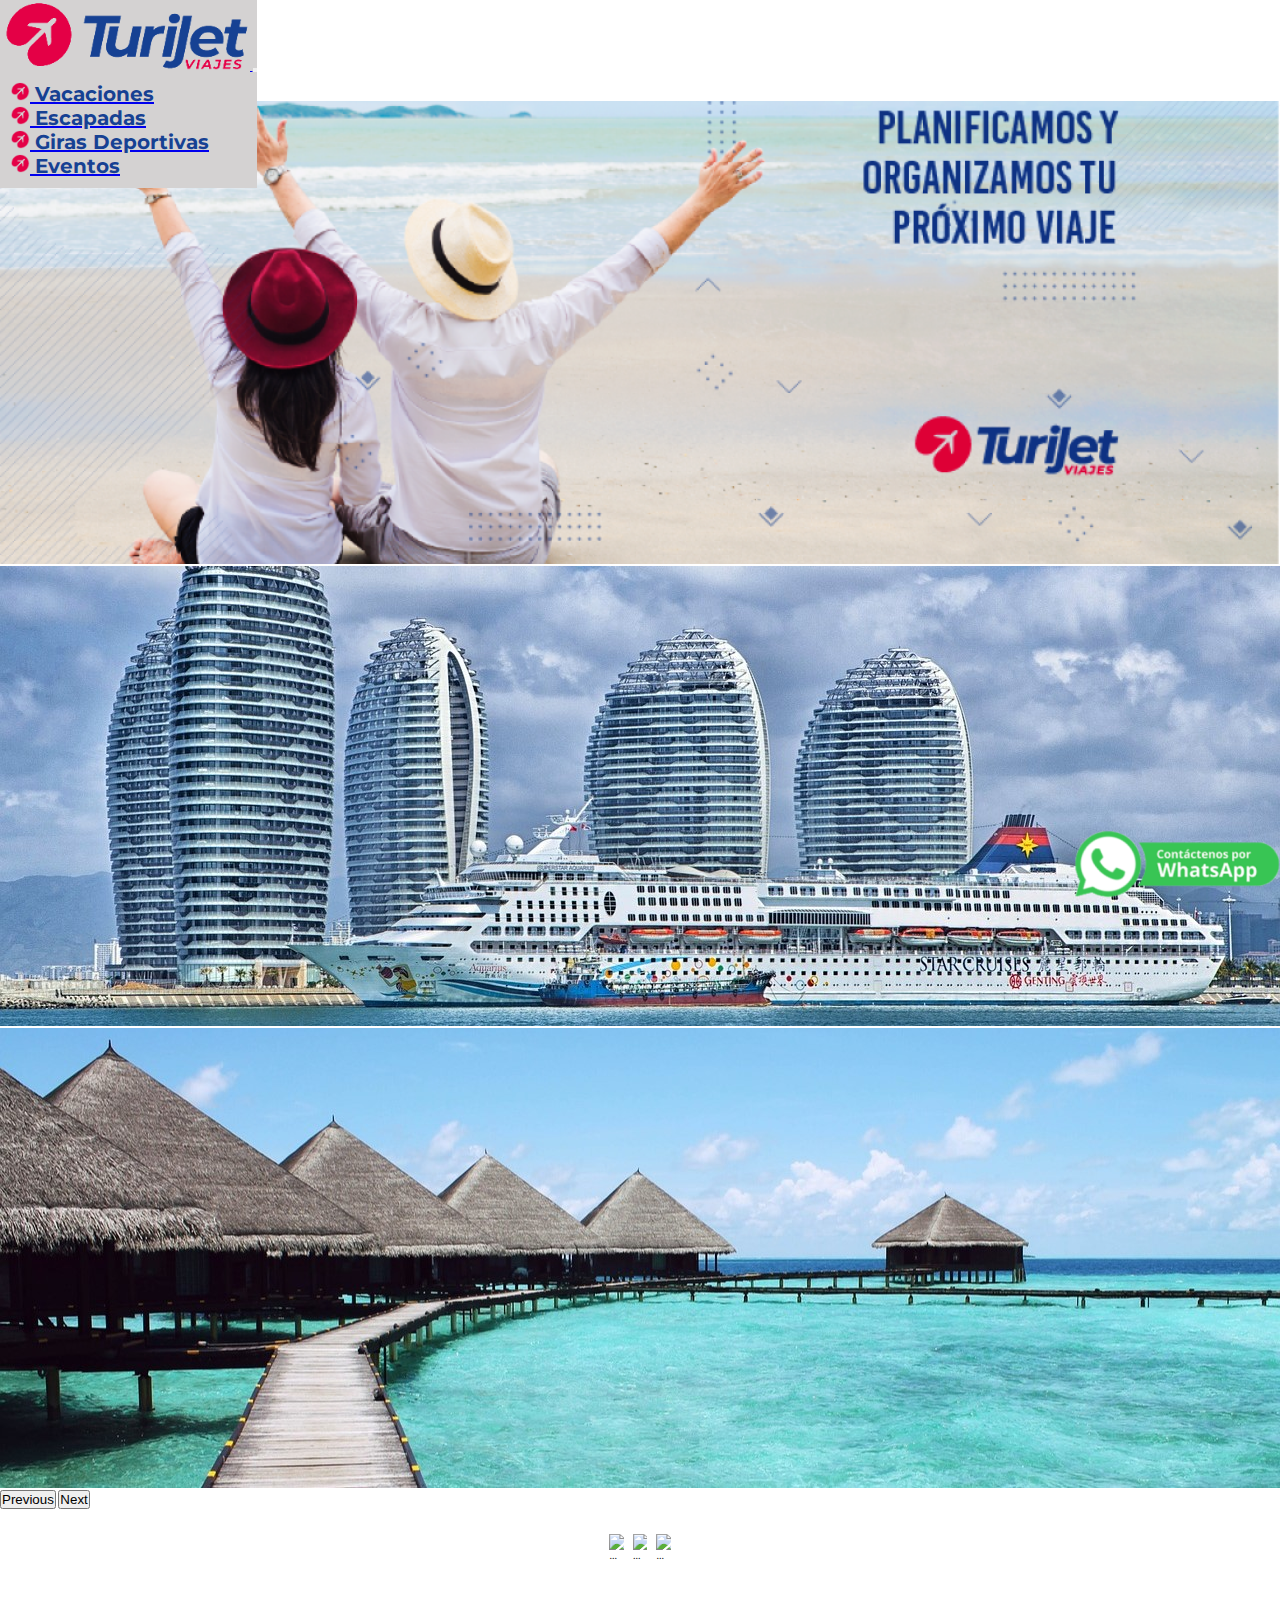
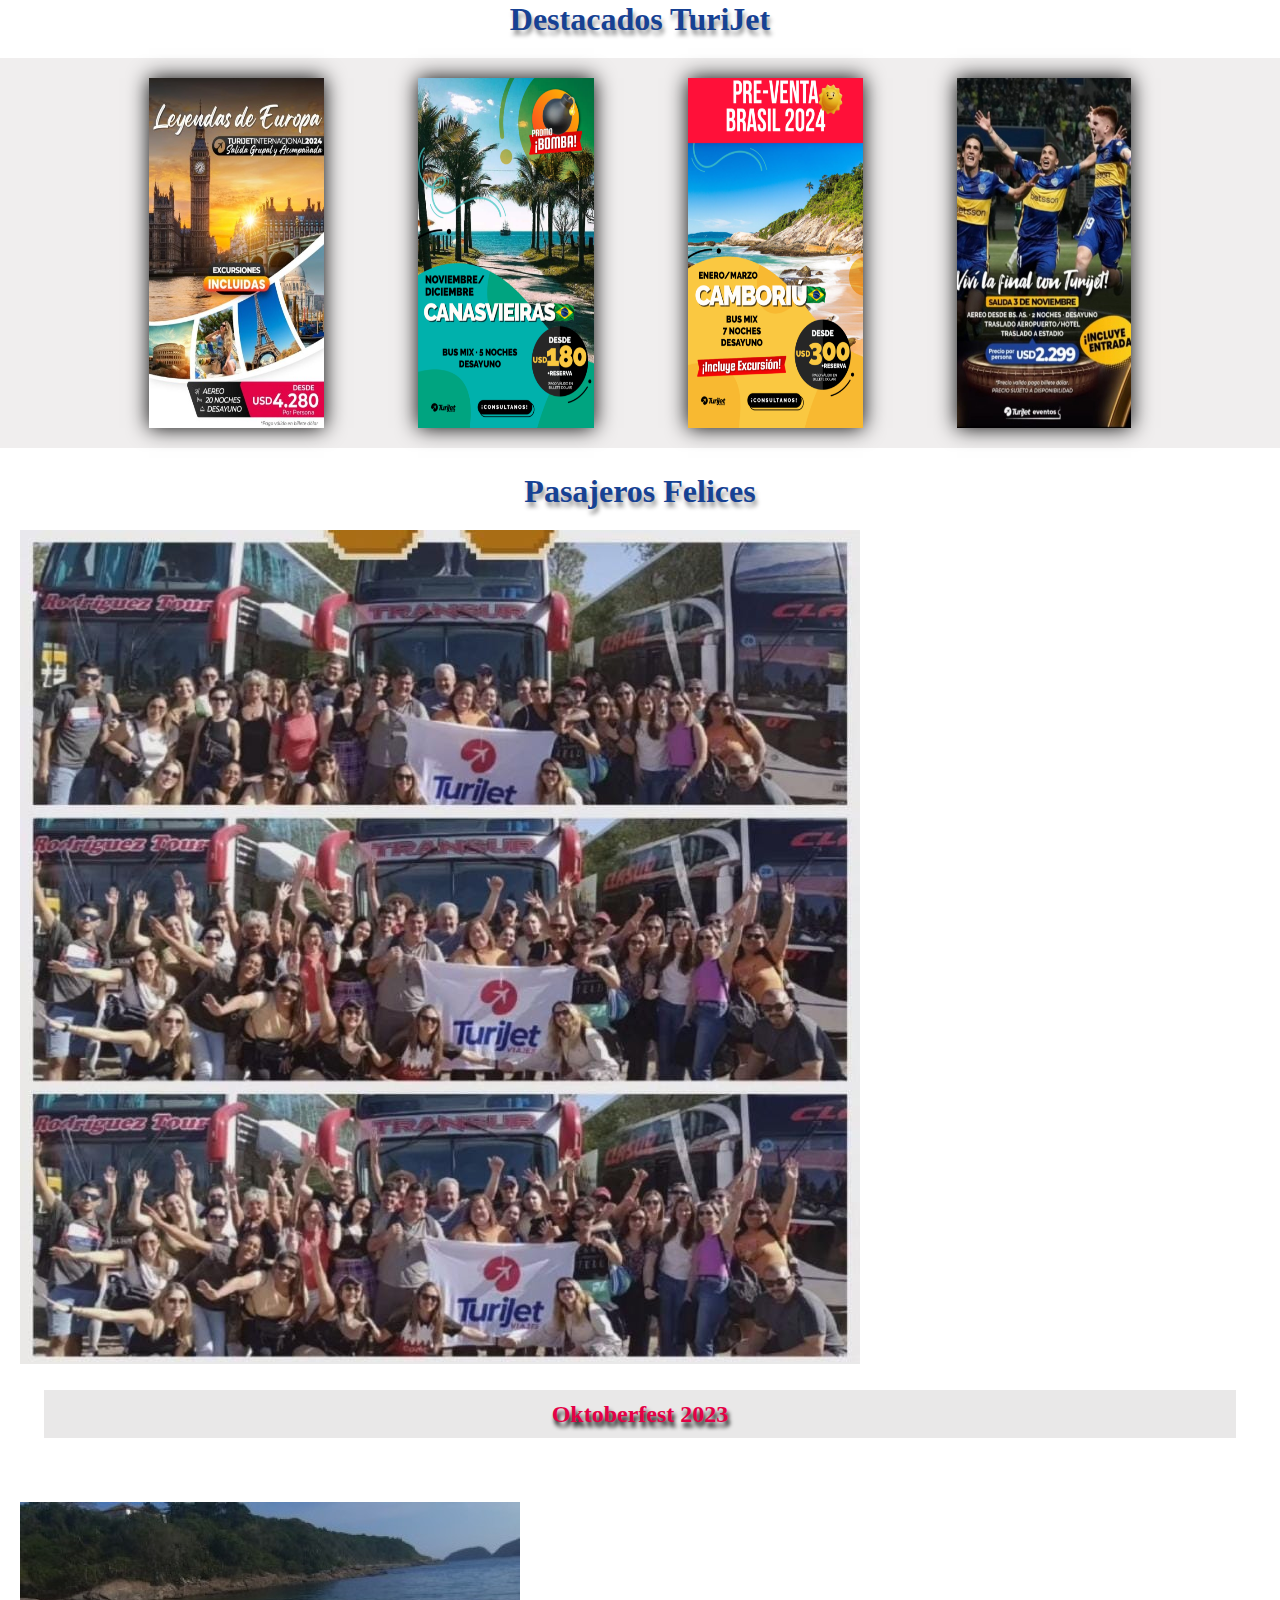
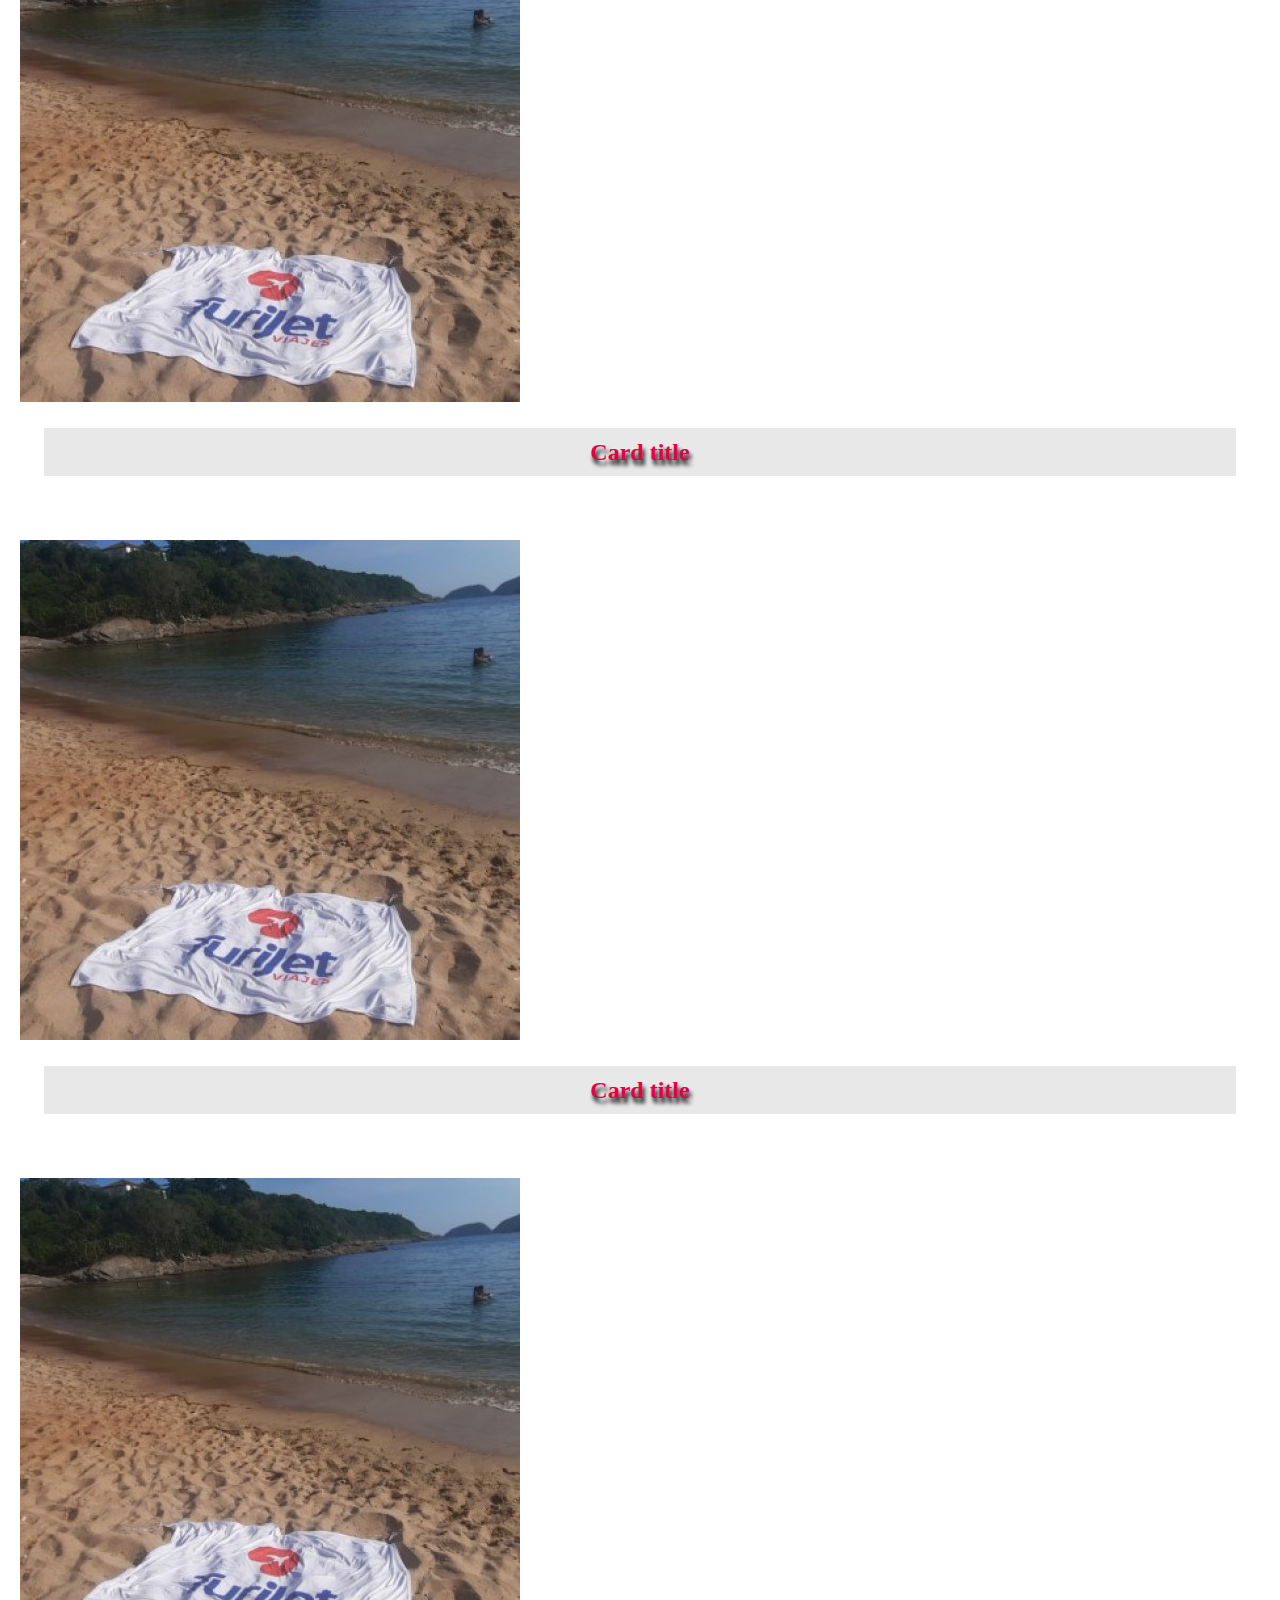
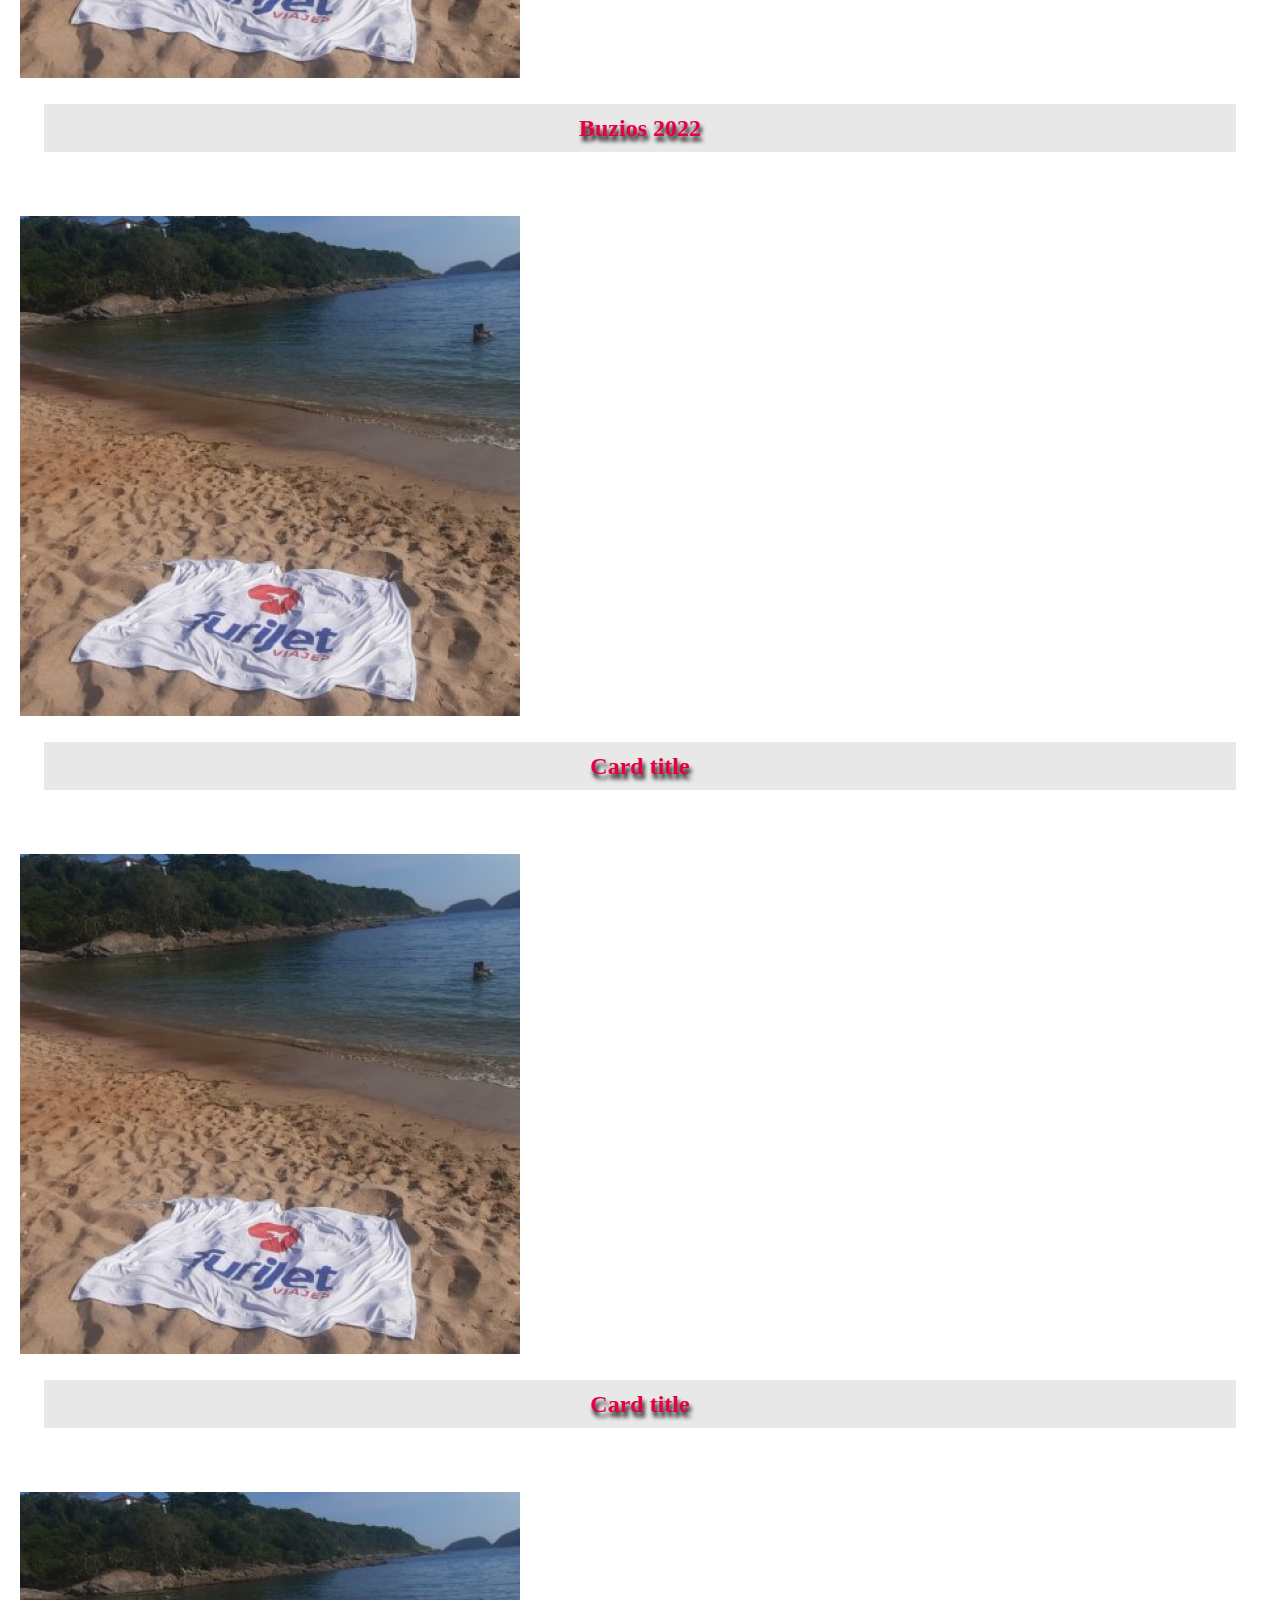
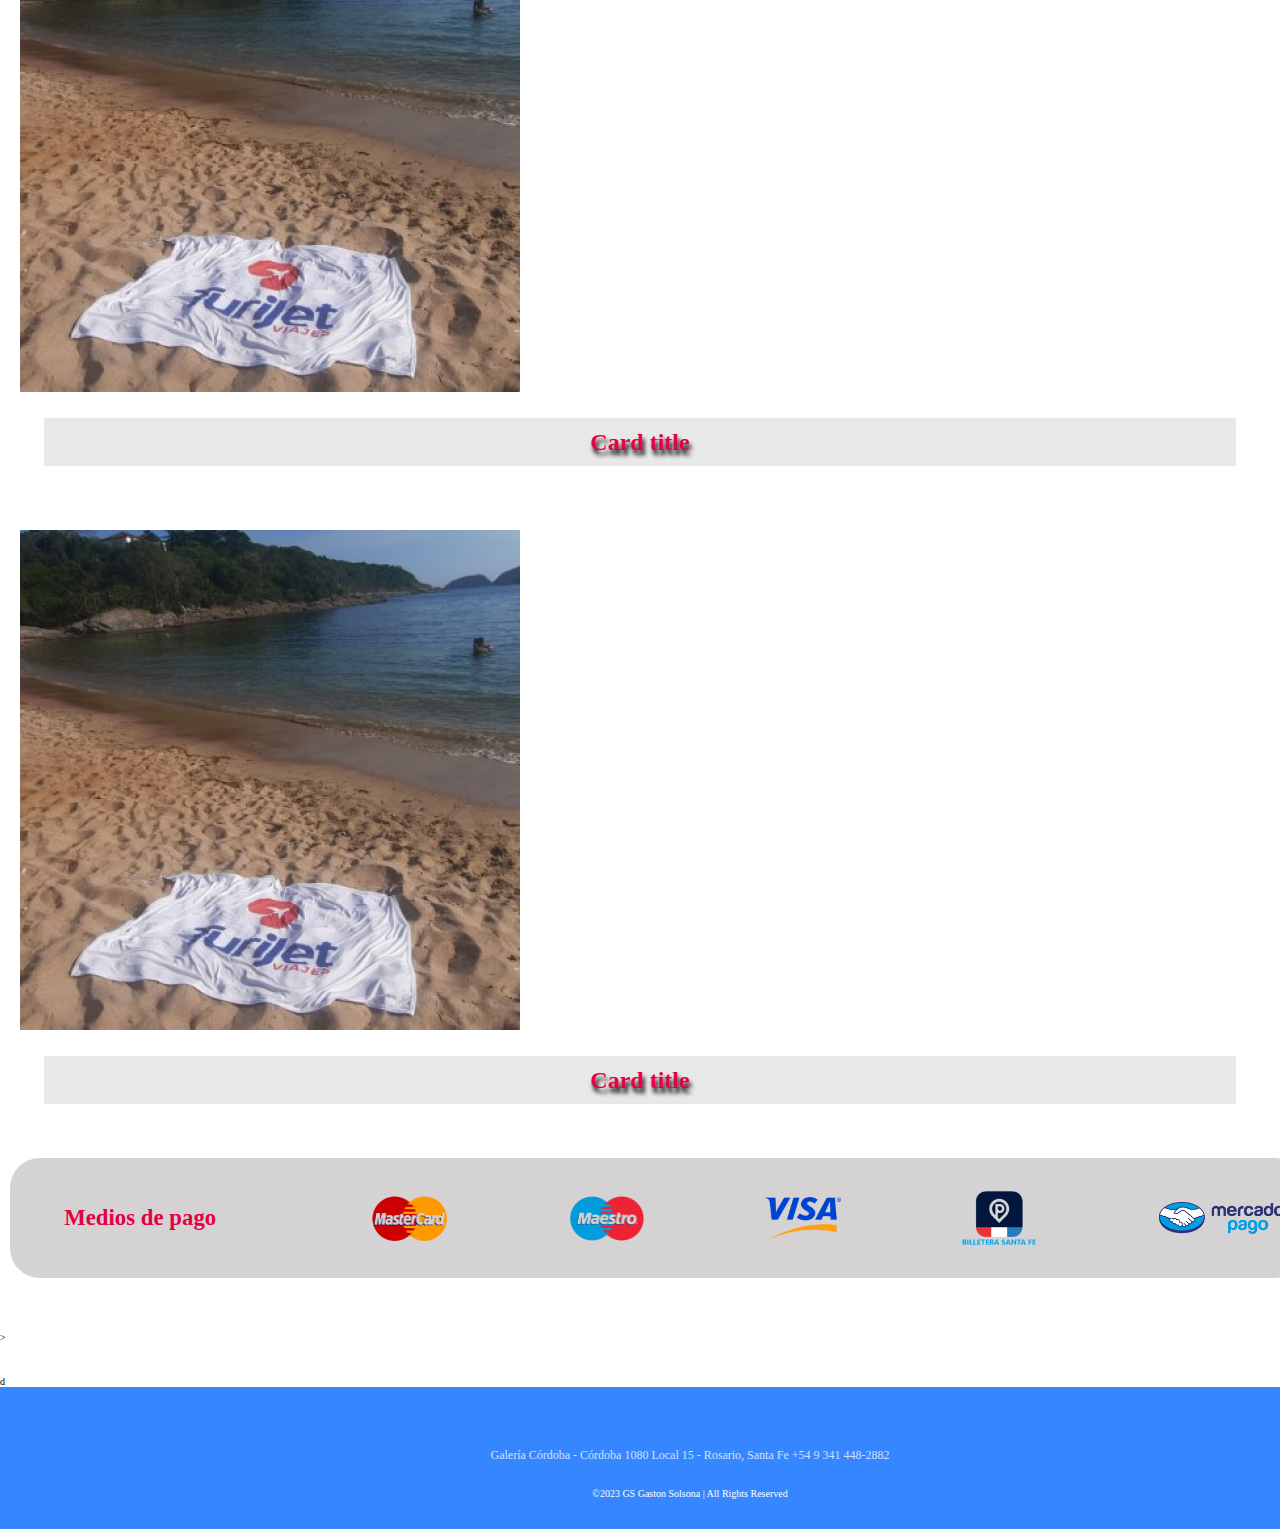
==== commit 937c2579: "correcciones de scroleado y detalles" ====
--- a/index.html
+++ b/index.html
@@ -25,7 +25,7 @@
               
               <div class="botones">
 
-              <a class="nav-link" aria-current="page" href="http://www.turismo.com.ar">
+              <a class="nav-link" aria-current="page" href="vacaciones.html">
                 <img src="./Images/Logos/logo2.png" class="logonav" alt="logo_chico" width="20"> 
                 <span class="botone">
                 Vacaciones
@@ -36,45 +36,45 @@
 
               <div class="botones">
 
+              <a class="nav-link probar" href="escapadas.html">
+                <img src="./Images/Logos/logo2.png" class="logonav" alt="logo_chico" width="20">
+                <span class="botone">
+                Escapadas
+                </span>
+              </a>
+            </div>
+
+            <div class="botones">
+              
+              
+              <a class="nav-link" href="girasdeportivas.html">
+                <img src="./Images/Logos/logo2.png" class="logonav" alt="logo_chico" width="20">
+                <span class="botone">
+                Giras Deportivas
+                </span>
+              </a>
+            </div>
+
+            <div class="botones">
+
+
+              <a class="nav-link" href="eventos.html">
+                <img src="./Images/Logos/logo2.png" class="logonav" alt="logo_chico" width="20">
+                <span class="botone">
+                  Eventos
+              </span>
+              </a>
+              
+            </div>
+              <!-- <div class="botones">
+              
               <a class="nav-link probar" href="#">
                 <img src="./Images/Logos/logo2.png" class="logonav" alt="logo_chico" width="20">
                 <span class="botone">
-                Escapadas
-                </span>
-              </a>
-            </div>
-
-            <div class="botones">
-              
-              
-              <a class="nav-link" href="#">
-                <img src="./Images/Logos/logo2.png" class="logonav" alt="logo_chico" width="20">
-                <span class="botone">
-                Giras Deportivas
-                </span>
-              </a>
-            </div>
-
-            <div class="botones">
-
-
-              <a class="nav-link" href="#">
-                <img src="./Images/Logos/logo2.png" class="logonav" alt="logo_chico" width="20">
-                <span class="botone">
-                  Eventos
-              </span>
-              </a>
-              
-            </div>
-              <div class="botones">
-              
-              <a class="nav-link probar" href="#">
-                <img src="./Images/Logos/logo2.png" class="logonav" alt="logo_chico" width="20">
-                <span class="botone">
                 Empresa
                 </span>
               </a>
-            </div>
+            </div> -->
 
           </div>
           </div>
@@ -137,7 +137,9 @@
 
 <!-- Logo Whatsapp -->
 <span class="chatwa">
-  <img src="./Images/Logos/botwa.png" alt="">
+  <a href="https://wa.me/+5493413104291?text=*Hola &#x1F607 me comunico desde la pagina web.*" target="_blank">
+    <img src="./Images/Logos/botwa.png" alt="">
+  </a>
 </span>
 <!-- fin logo Whatsapp-->
 
@@ -275,13 +277,10 @@
   <h5>Medios de pago</h5>
   <img src="./Images/gif_index/pagos/master.png" width="6%" alt="">
   <img src="./Images/gif_index/pagos/debito.png" width="6%" alt="">
-  <img src="./Images/gif_index/pagos/master2.png" width="6%" alt="">
   <img src="./Images/gif_index/pagos/visa3.png" width="6%" alt="">
-  <img src="./Images/gif_index/pagos/master.png" width="6%" alt="">
-  <img src="./Images/gif_index/pagos/master.png" width="6%" alt="">
-  <img src="./Images/gif_index/pagos/master.png" width="6%" alt="">
-  <img src="./Images/gif_index/pagos/master.png" width="6%" alt="">
-  <img src="./Images/gif_index/pagos/master.png" width="6%" alt="">
+  <img src="./Images/gif_index/pagos/billetera2.png" width="6%" alt="">
+  <img src="./Images/gif_index/pagos/mp.webp" width="10%" alt="">
+
 </div>
     </section>
 <br><br><br><br>
--- a/Css/Style.css
+++ b/Css/Style.css
@@ -98,30 +98,30 @@
 
 
 .grid-container2{
-    background-color:  rgb(212, 210, 210);
+    background-color:  rgb(240, 238, 238);
     display: grid;
     grid-template-columns: auto auto auto auto;
     justify-content: center;
-    margin-bottom: 25px;
+    padding: 2rem;
+    margin-bottom: 1rem;
+    gap: 5rem;   
 }
 
 
 .grid-container2 div{
     display: flex;
     justify-content:center;
-}
+    transition: 1s;
+    
+  }
 
 .grid-container2 div img{
- width: 80%;   
- padding: 20px;
-}
-
-.grid-container2 div{
-    transition: 1s;
-} 
+ width: 80%;
+ box-shadow: 0 0 2rem rgb(0, 0, 0);
+}
 
 .grid-container2 div:hover{
-    transform: scale(1.1);
+    transform: scale(1.02);
     }
 
 
@@ -142,20 +142,23 @@
 }
 
 .card-title{
-    background-color: rgb(212, 210, 210);
+    background-color: rgba(212, 210, 210,0.5);
     color:  rgb(228, 0, 70);
     font-size:x-large;
+    text-shadow: 2px 5px 4px rgb(0, 0, 0);
 }
 
 h5{
-    text-align: center;
-    color:  rgb(228, 0, 70);
-    font-size:xx-large; 
-}
-
+text-align: center;
+color:  rgb(228, 0, 70);
+font-size: calc(1em + 1vw);
+line-height: 1em;
+padding: 0.5em;
+margin: 1em;
+}
 
 .contpass{
-    padding: 20px;
+    padding: 2rem;
 }
 
 .card{
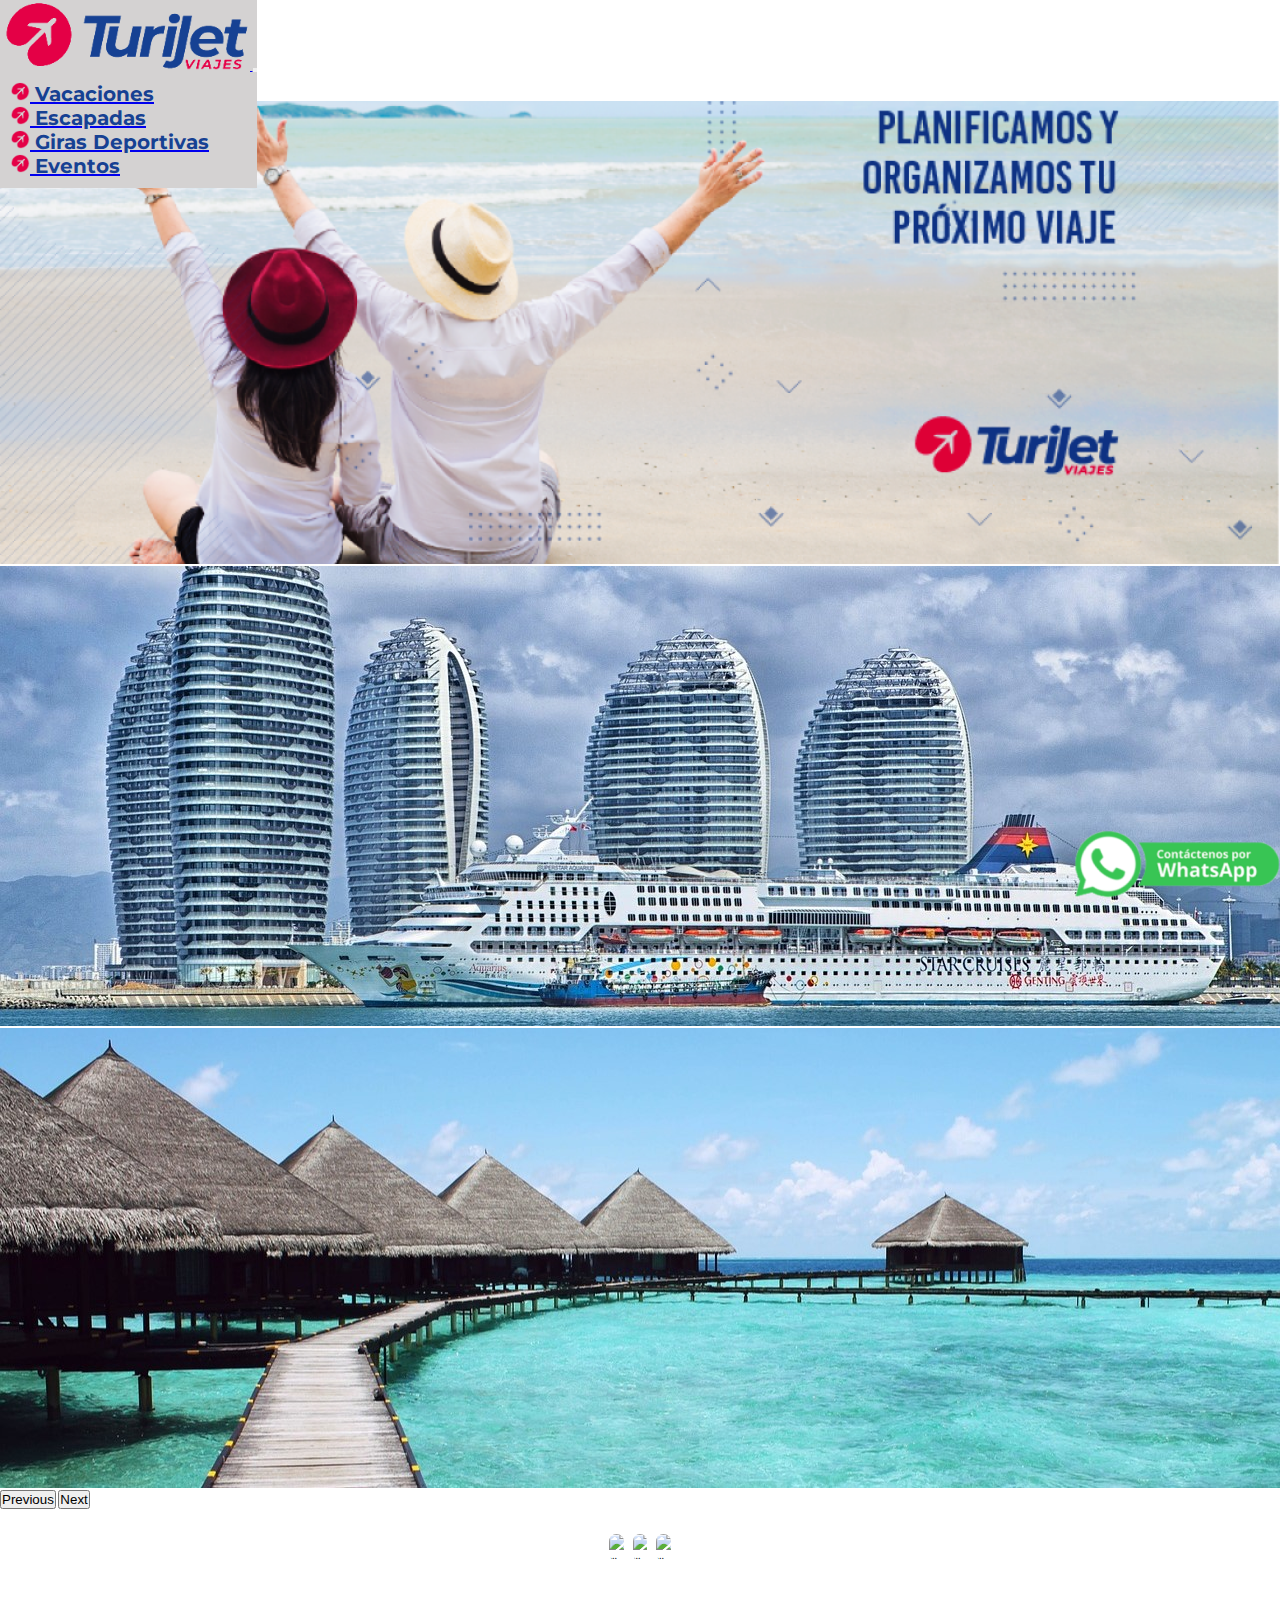
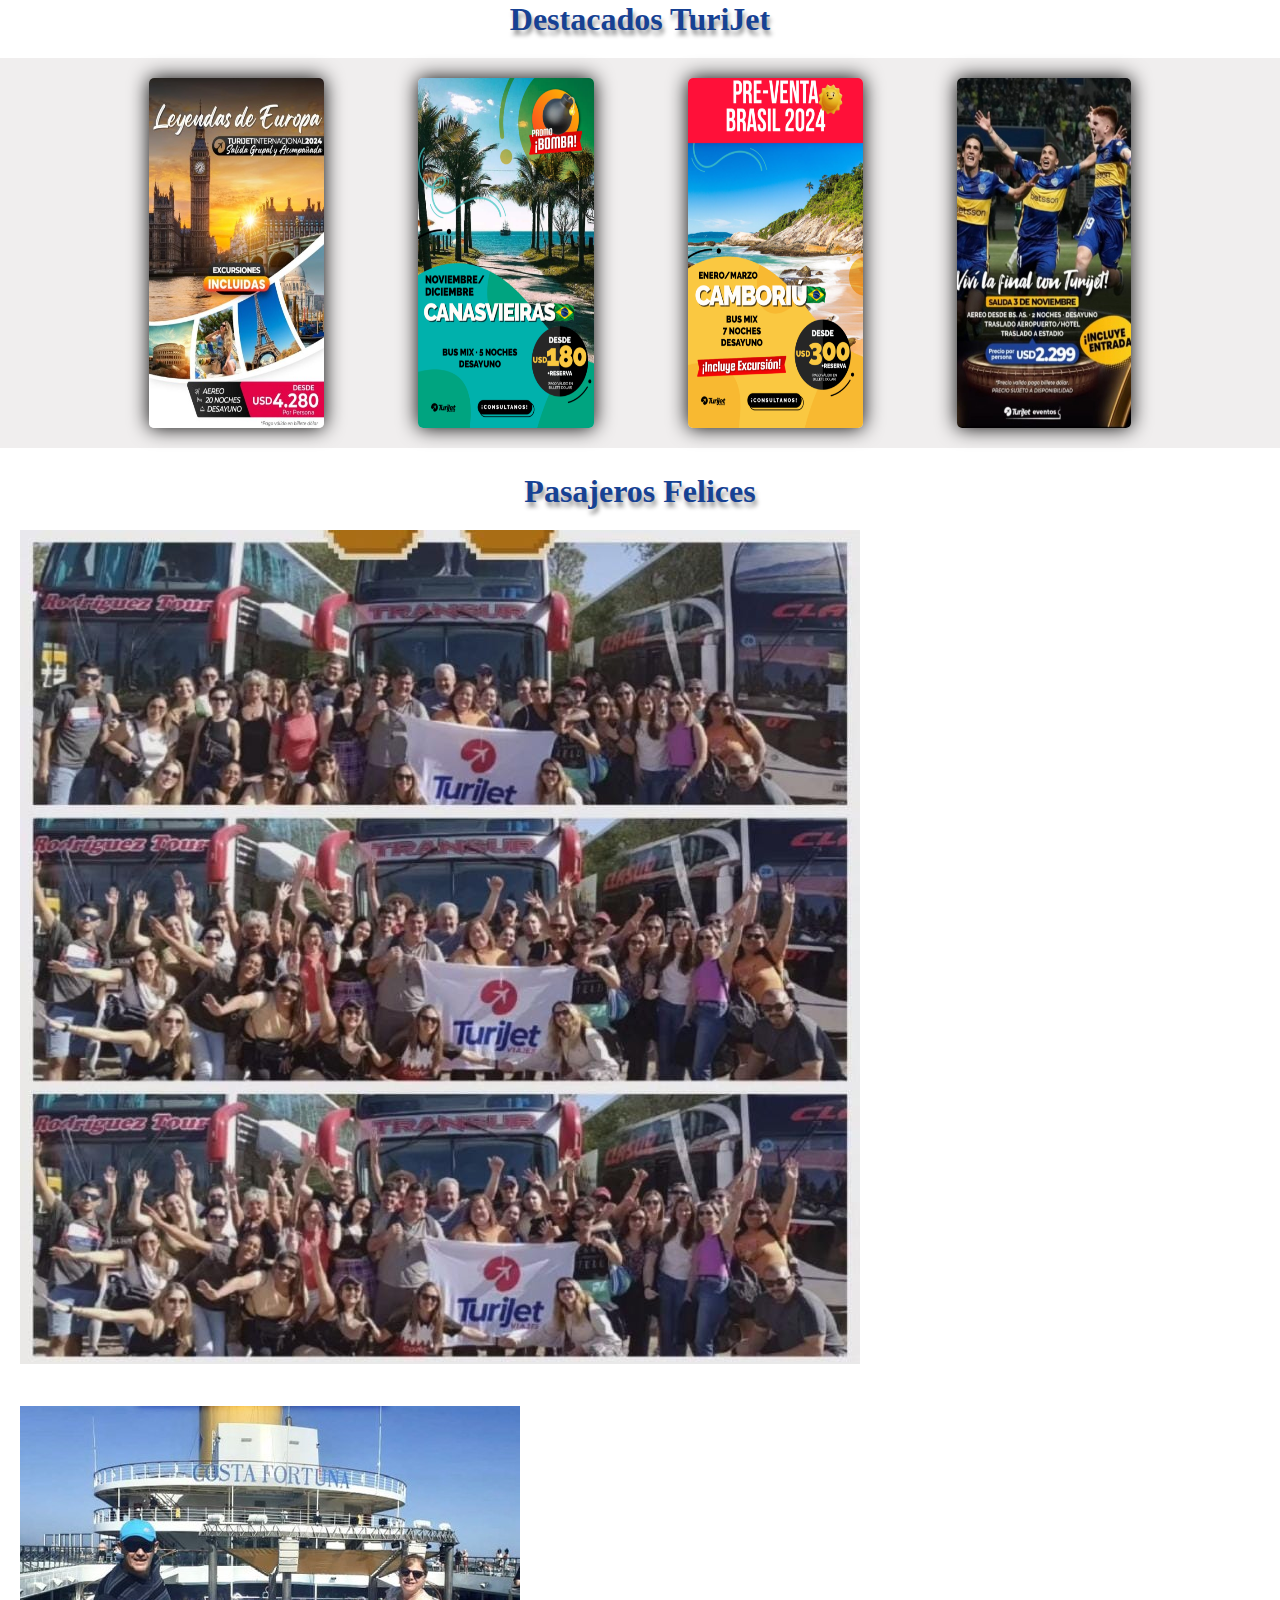
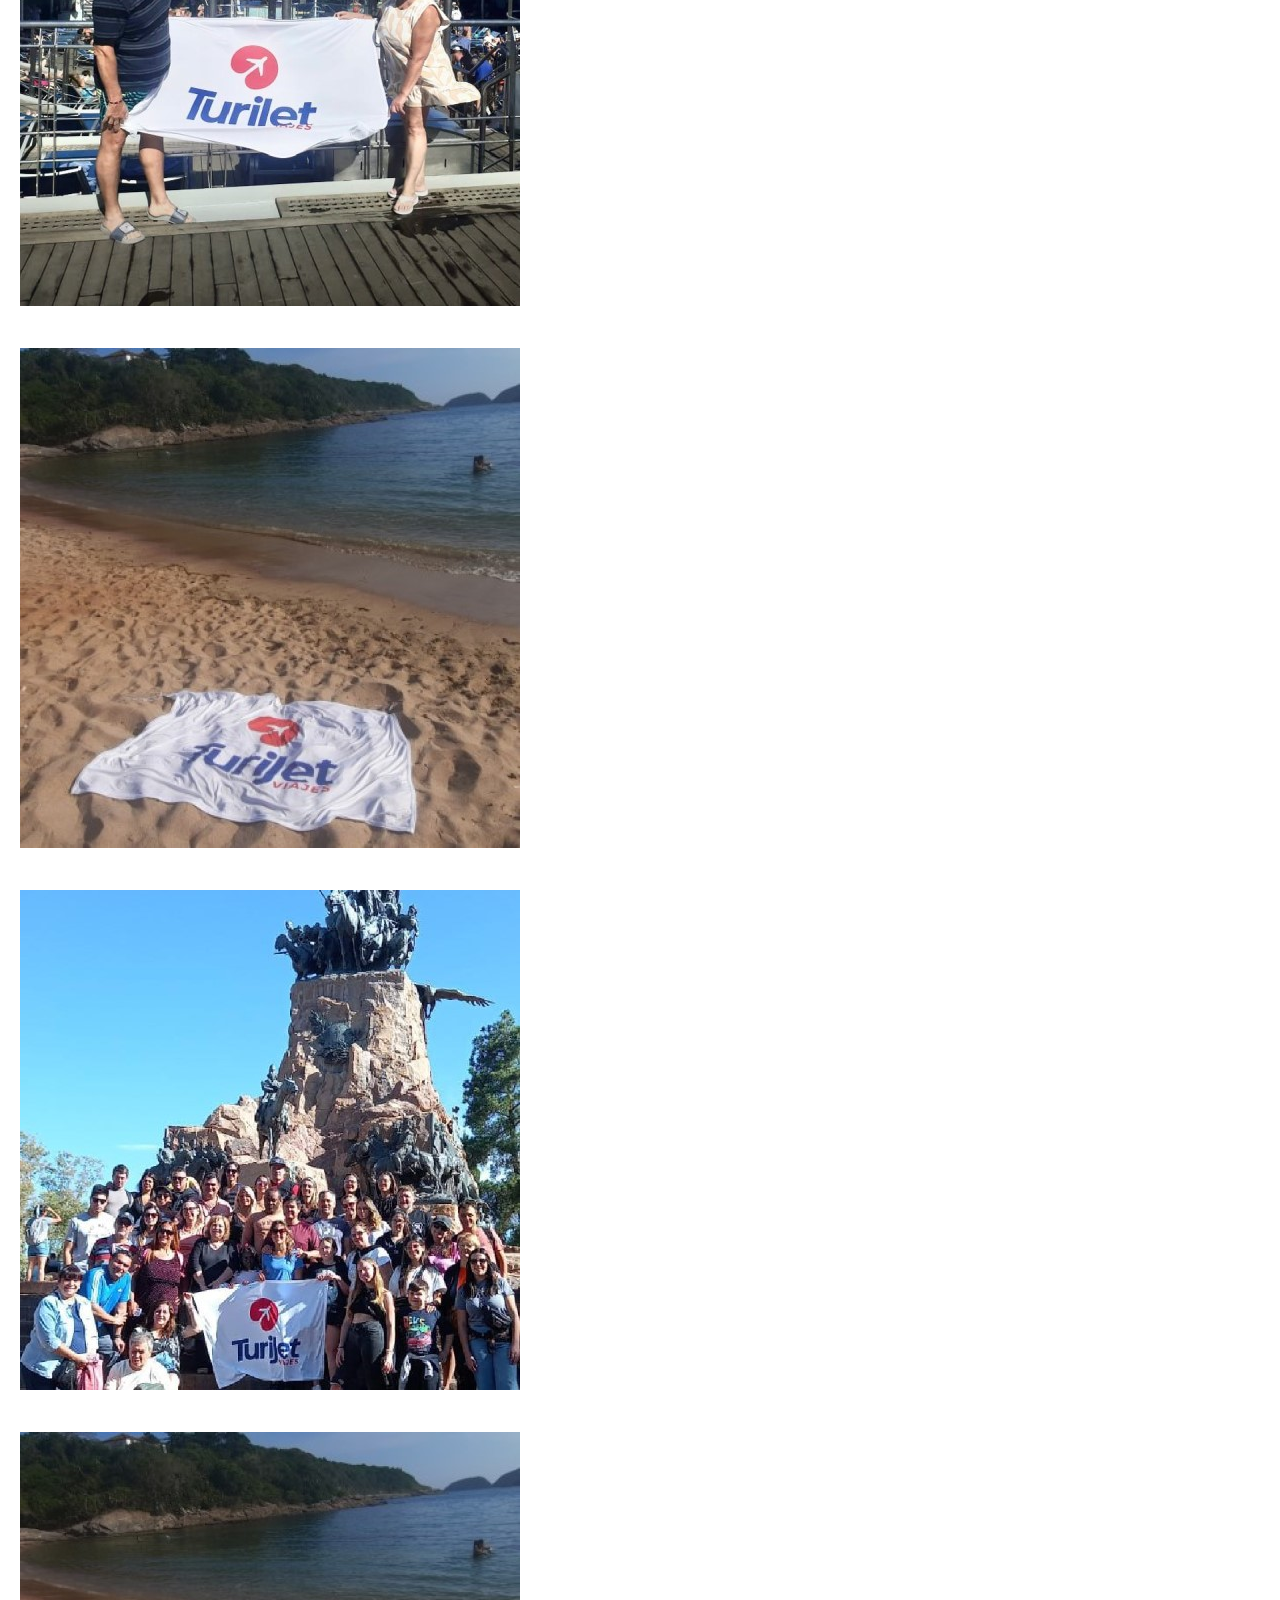
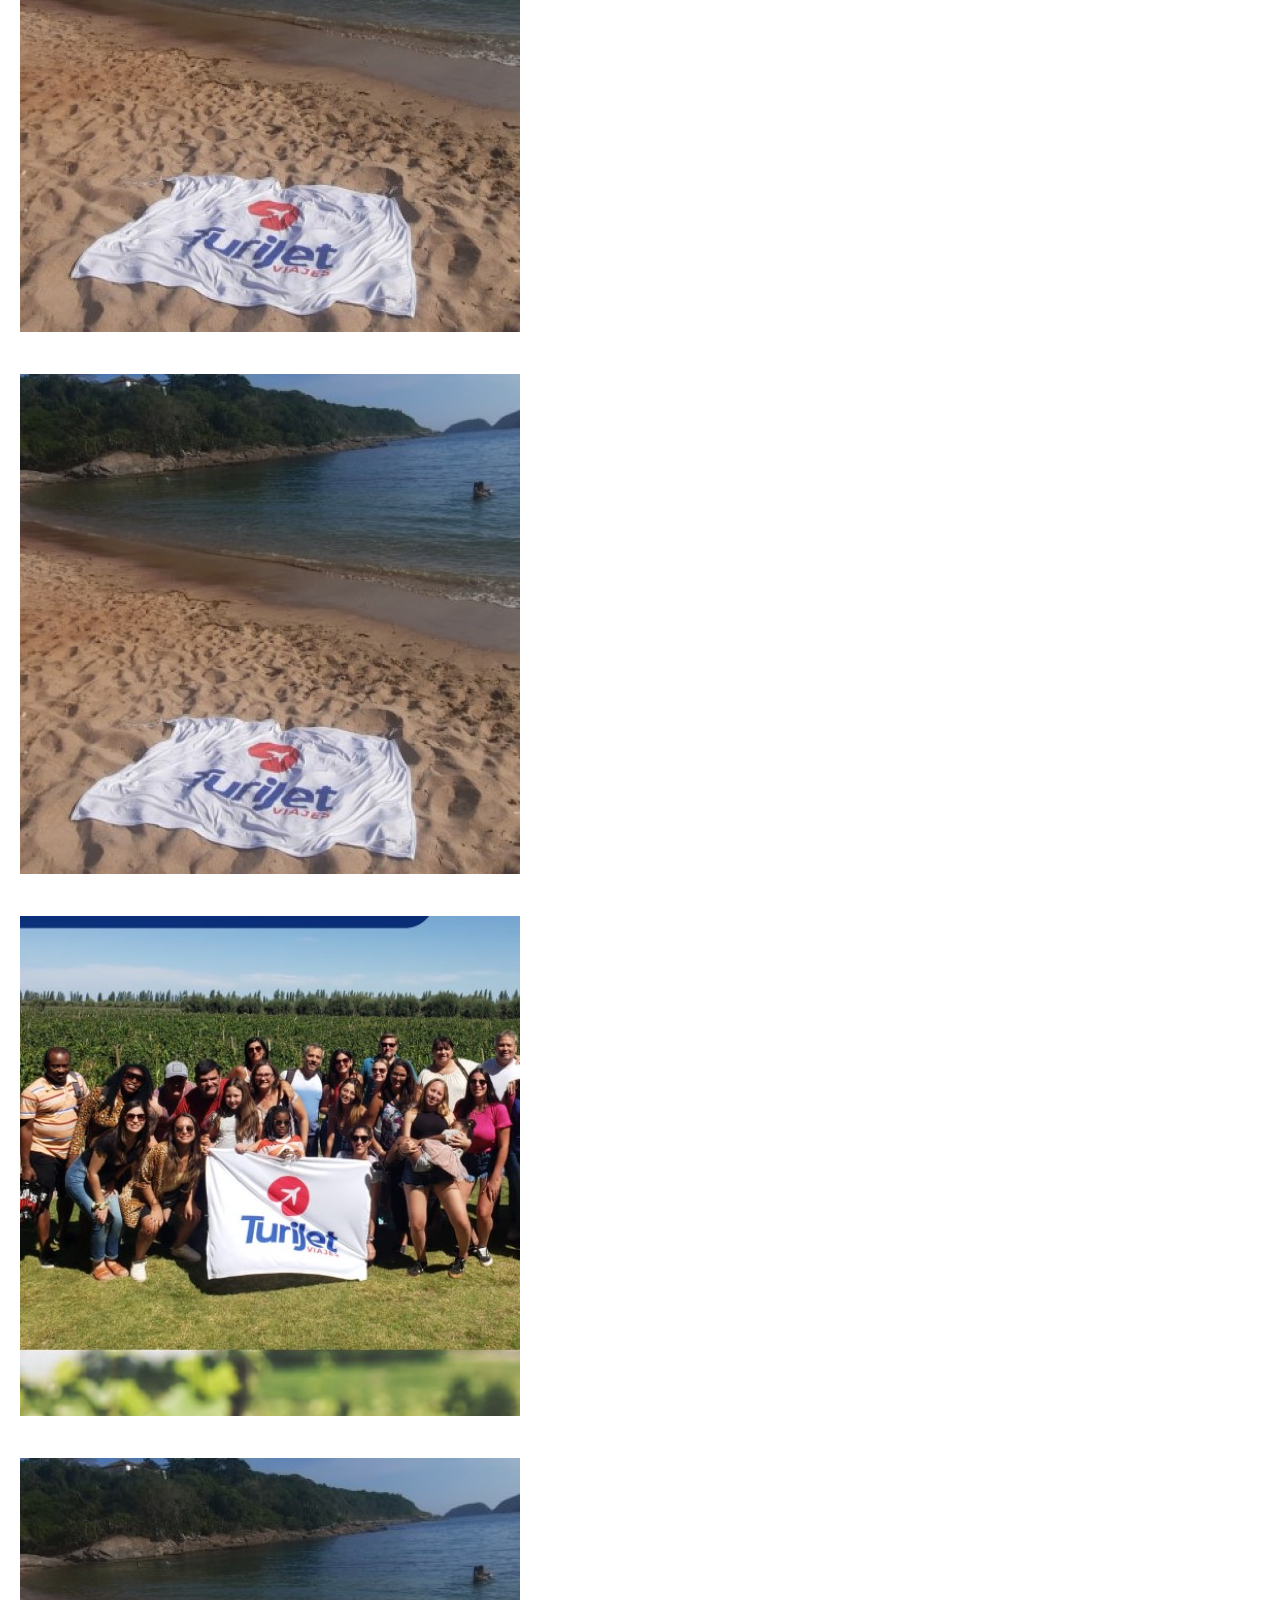
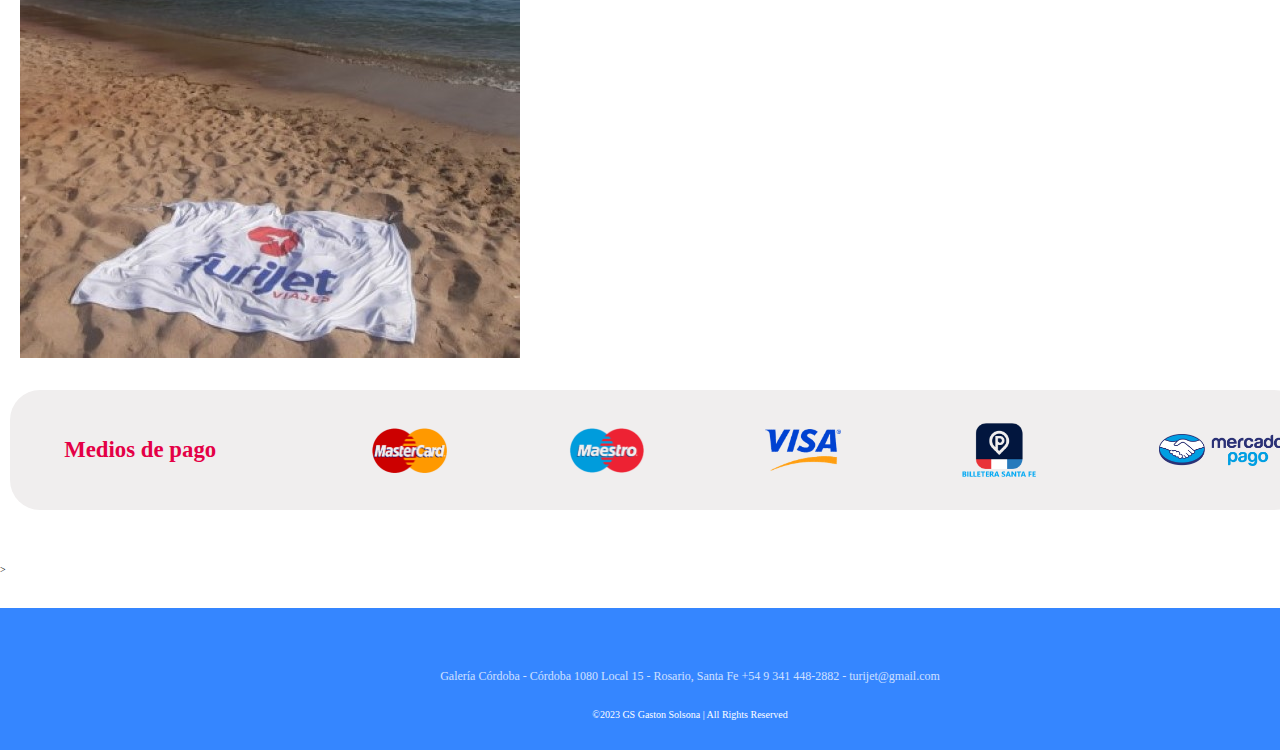
==== commit 5b63da13: "proyecto terminado" ====
--- a/index.html
+++ b/index.html
@@ -9,7 +9,7 @@
     <link rel="stylesheet" href="./Css/Style.css">
 </head>
 
-  <body>
+  <body id="top">
     <header>
 
       <nav class="navbar navbar-expand-lg bg-body-tertiary">
@@ -137,7 +137,7 @@
 
 <!-- Logo Whatsapp -->
 <span class="chatwa">
-  <a href="https://wa.me/+5493413104291?text=*Hola &#x1F607 me comunico desde la pagina web.*" target="_blank">
+  <a href="https://wa.me/+5493413104291?text=*Hola, me comunico desde la pagina web.*" target="_blank">
     <img src="./Images/Logos/botwa.png" alt="">
   </a>
 </span>
@@ -179,7 +179,7 @@
       <div class="card text-bg-dark">
         <img src="./Images/gif_index/pasaj_fel/pas66.jpeg" class="card-img" alt="...">
         <div class="card-img-overlay">
-          <h5 class="card-title">Oktoberfest 2023</h5>
+          <!-- <h5 class="card-title">Oktoberfest 2023</h5> -->
           
         </div>
       </div>
@@ -188,9 +188,33 @@
     <div class="col contpass">
       
       <div class="card text-bg-dark">
+        <img src="./Images/gif_index/pasaj_fel/pas1.jpg" class="card-img" alt="...">
+        <div class="card-img-overlay">
+          <!-- <h5 class="card-title">Crucero 2022</h5> -->
+          <!-- <p class="card-text">This is a wider card with supporting text below as a natural lead-in to additional content. This content is a little bit longer.</p>
+          <p class="card-text"><small>Last updated 3 mins ago</small></p> -->
+        </div>
+      </div>
+
+    </div>
+    <div class="col contpass">
+      
+      <div class="card text-bg-dark">
         <img src="./Images/gif_index/pasaj_fel/pas4.jpg" class="card-img" alt="...">
         <div class="card-img-overlay">
-          <h5 class="card-title">Card title</h5>
+          <!-- <h5 class="card-title">Card title</h5> -->
+          <!-- <p class="card-text">This is a wider card with supporting text below as a natural lead-in to additional content. This content is a little bit longer.</p>
+          <p class="card-text"><small>Last updated 3 mins ago</small></p> -->
+        </div>
+      </div>
+
+    </div>
+    <div class="col contpass">
+      
+      <div class="card text-bg-dark">
+        <img src="./Images/gif_index/pasaj_fel/pas3.jpg" class="card-img" alt="...">
+        <div class="card-img-overlay">
+          <!-- <h5 class="card-title">Mendoza 2023</h5> -->
           <!-- <p class="card-text">This is a wider card with supporting text below as a natural lead-in to additional content. This content is a little bit longer.</p>
           <p class="card-text"><small>Last updated 3 mins ago</small></p> -->
         </div>
@@ -202,7 +226,7 @@
       <div class="card text-bg-dark">
         <img src="./Images/gif_index/pasaj_fel/pas4.jpg" class="card-img" alt="...">
         <div class="card-img-overlay">
-          <h5 class="card-title">Card title</h5>
+          <!-- <h5 class="card-title">Card title</h5> -->
           <!-- <p class="card-text">This is a wider card with supporting text below as a natural lead-in to additional content. This content is a little bit longer.</p>
           <p class="card-text"><small>Last updated 3 mins ago</small></p> -->
         </div>
@@ -214,7 +238,19 @@
       <div class="card text-bg-dark">
         <img src="./Images/gif_index/pasaj_fel/pas4.jpg" class="card-img" alt="...">
         <div class="card-img-overlay">
-          <h5 class="card-title">Buzios 2022</h5>
+          <!-- <h5 class="card-title">Card title</h5> -->
+          <!-- <p class="card-text">This is a wider card with supporting text below as a natural lead-in to additional content. This content is a little bit longer.</p>
+          <p class="card-text"><small>Last updated 3 mins ago</small></p> -->
+        </div>
+      </div>
+
+    </div>
+    <div class="col contpass">
+      
+      <div class="card text-bg-dark">
+        <img src="./Images/gif_index/pasaj_fel/pas5.jpg" class="card-img" alt="...">
+        <div class="card-img-overlay">
+          <!-- <h5 class="card-title">Mendoza 2021</h5> -->
           <!-- <p class="card-text">This is a wider card with supporting text below as a natural lead-in to additional content. This content is a little bit longer.</p>
           <p class="card-text"><small>Last updated 3 mins ago</small></p> -->
         </div>
@@ -226,43 +262,7 @@
       <div class="card text-bg-dark">
         <img src="./Images/gif_index/pasaj_fel/pas4.jpg" class="card-img" alt="...">
         <div class="card-img-overlay">
-          <h5 class="card-title">Card title</h5>
-          <!-- <p class="card-text">This is a wider card with supporting text below as a natural lead-in to additional content. This content is a little bit longer.</p>
-          <p class="card-text"><small>Last updated 3 mins ago</small></p> -->
-        </div>
-      </div>
-
-    </div>
-    <div class="col contpass">
-      
-      <div class="card text-bg-dark">
-        <img src="./Images/gif_index/pasaj_fel/pas4.jpg" class="card-img" alt="...">
-        <div class="card-img-overlay">
-          <h5 class="card-title">Card title</h5>
-          <!-- <p class="card-text">This is a wider card with supporting text below as a natural lead-in to additional content. This content is a little bit longer.</p>
-          <p class="card-text"><small>Last updated 3 mins ago</small></p> -->
-        </div>
-      </div>
-
-    </div>
-    <div class="col contpass">
-      
-      <div class="card text-bg-dark">
-        <img src="./Images/gif_index/pasaj_fel/pas4.jpg" class="card-img" alt="...">
-        <div class="card-img-overlay">
-          <h5 class="card-title">Card title</h5>
-          <!-- <p class="card-text">This is a wider card with supporting text below as a natural lead-in to additional content. This content is a little bit longer.</p>
-          <p class="card-text"><small>Last updated 3 mins ago</small></p> -->
-        </div>
-      </div>
-
-    </div>
-    <div class="col contpass">
-      
-      <div class="card text-bg-dark">
-        <img src="./Images/gif_index/pasaj_fel/pas4.jpg" class="card-img" alt="...">
-        <div class="card-img-overlay">
-          <h5 class="card-title">Card title</h5>
+          <!-- <h5 class="card-title">Card title</h5> -->
           <!-- <p class="card-text">This is a wider card with supporting text below as a natural lead-in to additional content. This content is a little bit longer.</p>
           <p class="card-text"><small>Last updated 3 mins ago</small></p> -->
         </div>
@@ -286,7 +286,7 @@
 <br><br><br><br>
 ><br><br><br><br>
 <!-- Principio de footer -->
-d
+
 <footer class="footer">
     <div class="waves">
       <div class="wave" id="wave1"></div>
@@ -295,6 +295,15 @@
       <div class="wave" id="wave4"></div>
     </div>
     <ul class="social-icon">
+      <li class="social-icon__item"><a class="social-icon__link" href="index.html">
+        <ion-icon name="home-outline"></ion-icon>
+      </a></li>
+      <li class="social-icon__item"><a class="social-icon__link" href="https://wa.me/+5493413104291?text=*Hola, me comunico desde la pagina web.*" target="_blank">
+        <ion-icon name="logo-whatsapp"></ion-icon>
+      </a></li>
+      <li class="social-icon__item"><a class="social-icon__link" href="mailto:turijet@gmail.com" target="_blank">
+        <ion-icon name="at-outline"></ion-icon>
+      </a></li>
       <li class="social-icon__item"><a class="social-icon__link" href="https://www.facebook.com/TurijetOK" target="_blank">
           <ion-icon name="logo-facebook"></ion-icon>
         </a></li>
@@ -314,10 +323,15 @@
         <li class="social-icon__item"><a class="social-icon__link" href="https://www.google.com.ar/maps/search/turijet/@-32.9450894,-60.6392567,17z?entry=ttu" target="_blank">
           <ion-icon name="location-outline"></ion-icon>
         </a></li>
+
+        <li class="social-icon__item"><a class="social-icon__link" href="#top">
+          <ion-icon name="arrow-up-outline"></ion-icon>
+        </a></li>
+        
     </ul>
     <ul class="menu">
       <li class="menu__item"><a class="menu__link" href="#">
-        Galería Córdoba - Córdoba 1080 Local 15 - Rosario, Santa Fe  +54 9 341 448-2882</a></li>
+        Galería Córdoba - Córdoba 1080 Local 15 - Rosario, Santa Fe  +54 9 341 448-2882 - turijet@gmail.com</a></li>
       <!-- <li class="menu__item"><a class="menu__link" href="#">About</a></li>
       <li class="menu__item"><a class="menu__link" href="#">Services</a></li>
       <li class="menu__item"><a class="menu__link" href="#">Team</a></li>
--- a/Css/Style.css
+++ b/Css/Style.css
@@ -48,7 +48,9 @@
 .botone:hover{
     color: rgb(228, 0, 70);
 }
-
+.bot_pag_act{
+  color: rgb(228,0,70);
+}
 
 .navpadre{
     position: fixed;
@@ -74,15 +76,15 @@
     justify-content:center;
     margin-top: 25px;
     margin-bottom: 25px;
-}
-
-.grid-container div{
     transition: 1s;
-    cursor: pointer;
+}
+
+.grid-container div img{
+  border-radius: 10px
 } 
 
 .grid-container div:hover{
-    transform: scale(1.1);
+    transform: scale(1.05);
     }
 
 
@@ -117,6 +119,7 @@
 
 .grid-container2 div img{
  width: 80%;
+ border-radius: 5px;
  box-shadow: 0 0 2rem rgb(0, 0, 0);
 }
 
@@ -177,7 +180,7 @@
     display: flex;
     width: 98%;
     height: 80px;
-    background-color:   rgb(212, 210, 210);
+    background-color:   rgb(240, 238, 238);
     align-items: center;
     justify-content:space-between;
     padding: 20px;
